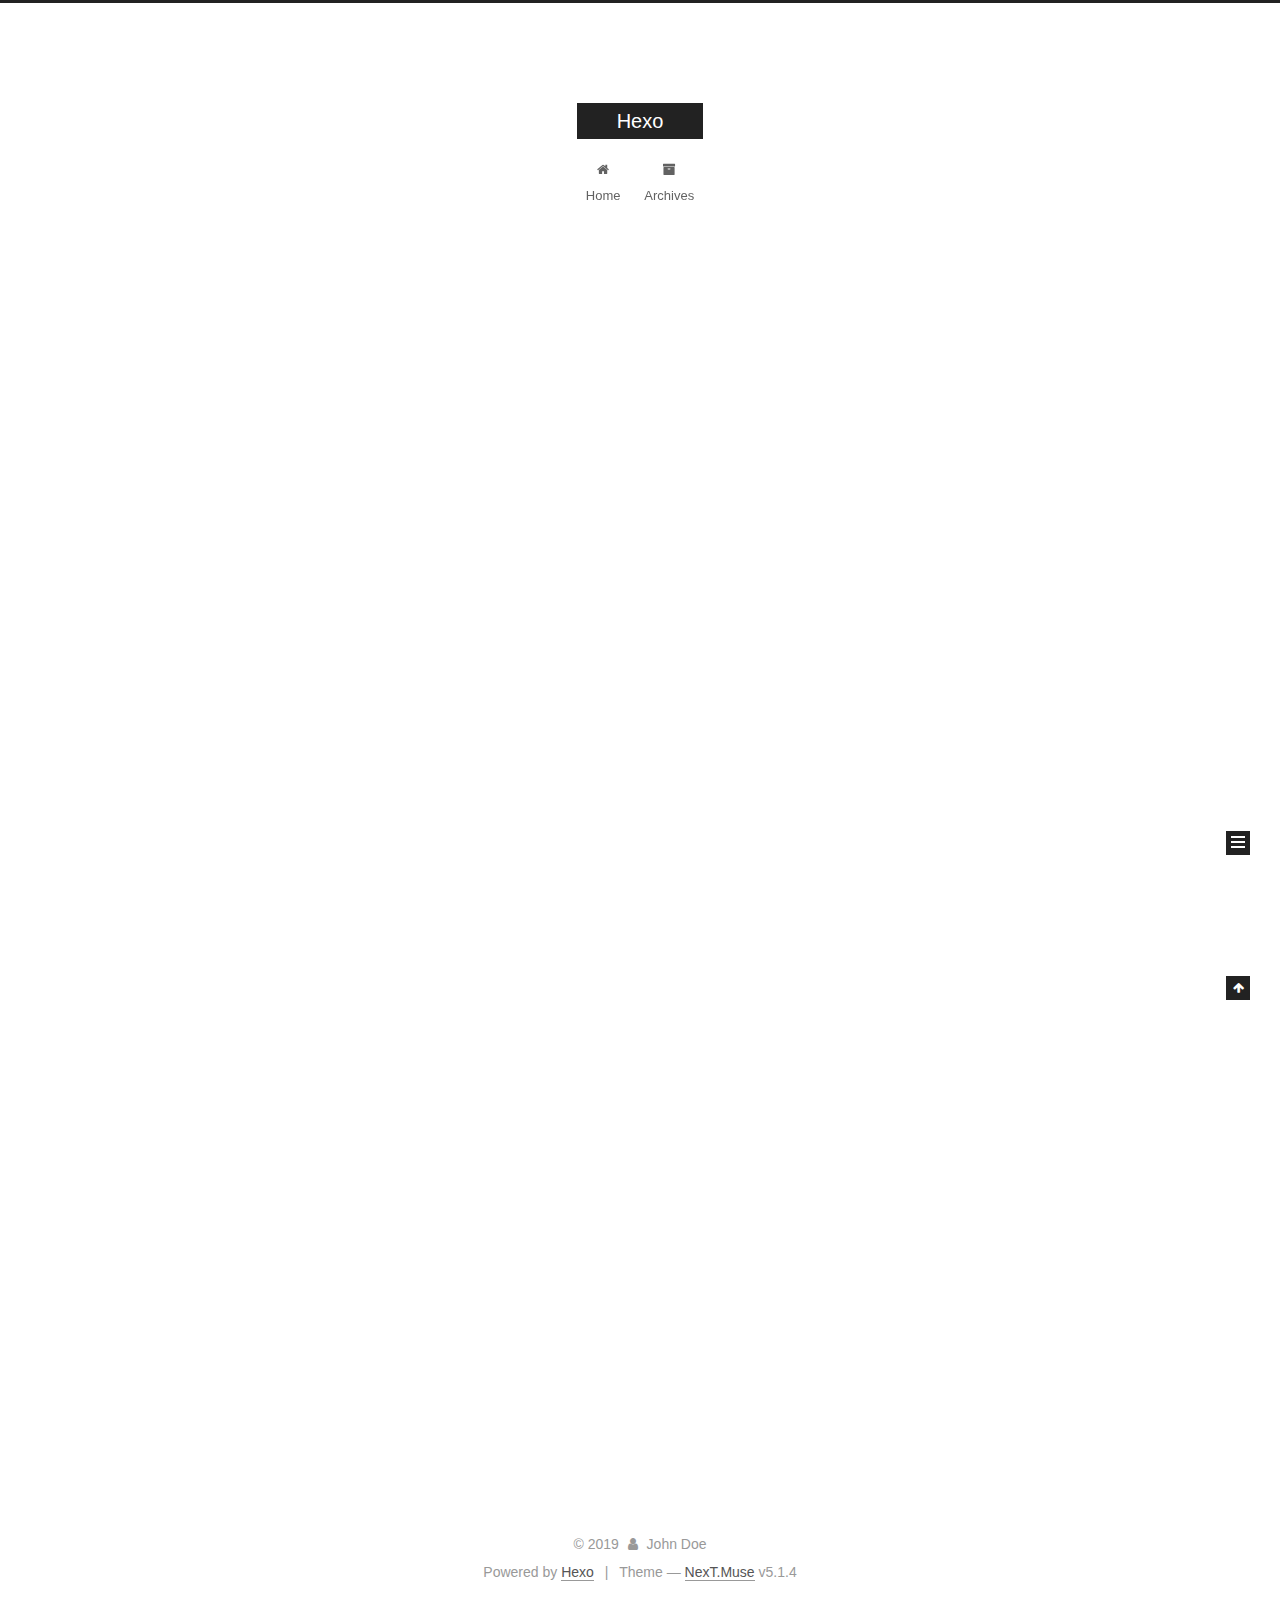
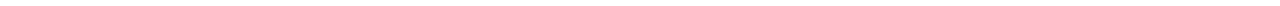
==== index.html @ ae2a124f "Site updated: 2019-09-02 22:00:34" ====
<!DOCTYPE html>



  


<html class="theme-next muse use-motion" lang="en">
<head><meta name="generator" content="Hexo 3.9.0">
  <meta charset="UTF-8">
<meta http-equiv="X-UA-Compatible" content="IE=edge">
<meta name="viewport" content="width=device-width, initial-scale=1, maximum-scale=1">
<meta name="theme-color" content="#222">









<meta http-equiv="Cache-Control" content="no-transform">
<meta http-equiv="Cache-Control" content="no-siteapp">
















  
  
  <link href="/lib/fancybox/source/jquery.fancybox.css?v=2.1.5" rel="stylesheet" type="text/css">







<link href="/lib/font-awesome/css/font-awesome.min.css?v=4.6.2" rel="stylesheet" type="text/css">

<link href="/css/main.css?v=5.1.4" rel="stylesheet" type="text/css">


  <link rel="apple-touch-icon" sizes="180x180" href="/images/apple-touch-icon-next.png?v=5.1.4">


  <link rel="icon" type="image/png" sizes="32x32" href="/images/favicon-32x32-next.png?v=5.1.4">


  <link rel="icon" type="image/png" sizes="16x16" href="/images/favicon-16x16-next.png?v=5.1.4">


  <link rel="mask-icon" href="/images/logo.svg?v=5.1.4" color="#222">





  <meta name="keywords" content="Hexo, NexT">










<meta property="og:type" content="website">
<meta property="og:title" content="Hexo">
<meta property="og:url" content="http://yoursite.com/index.html">
<meta property="og:site_name" content="Hexo">
<meta property="og:locale" content="en">
<meta name="twitter:card" content="summary">
<meta name="twitter:title" content="Hexo">



<script type="text/javascript" id="hexo.configurations">
  var NexT = window.NexT || {};
  var CONFIG = {
    root: '/',
    scheme: 'Muse',
    version: '5.1.4',
    sidebar: {"position":"left","display":"post","offset":12,"b2t":false,"scrollpercent":false,"onmobile":false},
    fancybox: true,
    tabs: true,
    motion: {"enable":true,"async":false,"transition":{"post_block":"fadeIn","post_header":"slideDownIn","post_body":"slideDownIn","coll_header":"slideLeftIn","sidebar":"slideUpIn"}},
    duoshuo: {
      userId: '0',
      author: 'Author'
    },
    algolia: {
      applicationID: '',
      apiKey: '',
      indexName: '',
      hits: {"per_page":10},
      labels: {"input_placeholder":"Search for Posts","hits_empty":"We didn't find any results for the search: ${query}","hits_stats":"${hits} results found in ${time} ms"}
    }
  };
</script>



  <link rel="canonical" href="http://yoursite.com/">





  <title>Hexo</title>
  








</head>

<body itemscope itemtype="http://schema.org/WebPage" lang="en">

  
  
    
  

  <div class="container sidebar-position-left 
  page-home">
    <div class="headband"></div>

    <header id="header" class="header" itemscope itemtype="http://schema.org/WPHeader">
      <div class="header-inner"><div class="site-brand-wrapper">
  <div class="site-meta ">
    

    <div class="custom-logo-site-title">
      <a href="/" class="brand" rel="start">
        <span class="logo-line-before"><i></i></span>
        <span class="site-title">Hexo</span>
        <span class="logo-line-after"><i></i></span>
      </a>
    </div>
      
        <p class="site-subtitle"></p>
      
  </div>

  <div class="site-nav-toggle">
    <button>
      <span class="btn-bar"></span>
      <span class="btn-bar"></span>
      <span class="btn-bar"></span>
    </button>
  </div>
</div>

<nav class="site-nav">
  

  
    <ul id="menu" class="menu">
      
        
        <li class="menu-item menu-item-home">
          <a href="/" rel="section">
            
              <i class="menu-item-icon fa fa-fw fa-home"></i> <br>
            
            Home
          </a>
        </li>
      
        
        <li class="menu-item menu-item-archives">
          <a href="/archives/" rel="section">
            
              <i class="menu-item-icon fa fa-fw fa-archive"></i> <br>
            
            Archives
          </a>
        </li>
      

      
    </ul>
  

  
</nav>



 </div>
    </header>

    <main id="main" class="main">
      <div class="main-inner">
        <div class="content-wrap">
          <div id="content" class="content">
            
  <section id="posts" class="posts-expand">
    
      

  

  
  
  

  <article class="post post-type-normal" itemscope itemtype="http://schema.org/Article">
  
  
  
  <div class="post-block">
    <link itemprop="mainEntityOfPage" href="http://yoursite.com/2019/09/02/test-my-site/">

    <span hidden itemprop="author" itemscope itemtype="http://schema.org/Person">
      <meta itemprop="name" content="John Doe">
      <meta itemprop="description" content>
      <meta itemprop="image" content="/images/avatar.gif">
    </span>

    <span hidden itemprop="publisher" itemscope itemtype="http://schema.org/Organization">
      <meta itemprop="name" content="Hexo">
    </span>

    
      <header class="post-header">

        
        
          <h1 class="post-title" itemprop="name headline">
                
                <a class="post-title-link" href="/2019/09/02/test-my-site/" itemprop="url">test_my_site</a></h1>
        

        <div class="post-meta">
          <span class="post-time">
            
              <span class="post-meta-item-icon">
                <i class="fa fa-calendar-o"></i>
              </span>
              
                <span class="post-meta-item-text">Posted on</span>
              
              <time title="Post created" itemprop="dateCreated datePublished" datetime="2019-09-02T19:17:30+08:00">
                2019-09-02
              </time>
            

            

            
          </span>

          

          
            
          

          
          

          

          

          

        </div>
      </header>
    

    
    
    
    <div class="post-body" itemprop="articleBody">

      
      

      
        
          
            
          
        
      
    </div>
    
    
    

    

    

    

    <footer class="post-footer">
      

      

      

      
      
        <div class="post-eof"></div>
      
    </footer>
  </div>
  
  
  
  </article>


    
      

  

  
  
  

  <article class="post post-type-normal" itemscope itemtype="http://schema.org/Article">
  
  
  
  <div class="post-block">
    <link itemprop="mainEntityOfPage" href="http://yoursite.com/2019/09/02/hello-world/">

    <span hidden itemprop="author" itemscope itemtype="http://schema.org/Person">
      <meta itemprop="name" content="John Doe">
      <meta itemprop="description" content>
      <meta itemprop="image" content="/images/avatar.gif">
    </span>

    <span hidden itemprop="publisher" itemscope itemtype="http://schema.org/Organization">
      <meta itemprop="name" content="Hexo">
    </span>

    
      <header class="post-header">

        
        
          <h1 class="post-title" itemprop="name headline">
                
                <a class="post-title-link" href="/2019/09/02/hello-world/" itemprop="url">Hello World</a></h1>
        

        <div class="post-meta">
          <span class="post-time">
            
              <span class="post-meta-item-icon">
                <i class="fa fa-calendar-o"></i>
              </span>
              
                <span class="post-meta-item-text">Posted on</span>
              
              <time title="Post created" itemprop="dateCreated datePublished" datetime="2019-09-02T19:13:44+08:00">
                2019-09-02
              </time>
            

            

            
          </span>

          

          
            
          

          
          

          

          

          

        </div>
      </header>
    

    
    
    
    <div class="post-body" itemprop="articleBody">

      
      

      
        
          
            <p>Welcome to <a href="https://hexo.io/" target="_blank" rel="noopener">Hexo</a>! This is your very first post. Check <a href="https://hexo.io/docs/" target="_blank" rel="noopener">documentation</a> for more info. If you get any problems when using Hexo, you can find the answer in <a href="https://hexo.io/docs/troubleshooting.html" target="_blank" rel="noopener">troubleshooting</a> or you can ask me on <a href="https://github.com/hexojs/hexo/issues" target="_blank" rel="noopener">GitHub</a>.</p>
<h2 id="Quick-Start"><a href="#Quick-Start" class="headerlink" title="Quick Start"></a>Quick Start</h2><h3 id="Create-a-new-post"><a href="#Create-a-new-post" class="headerlink" title="Create a new post"></a>Create a new post</h3><figure class="highlight bash"><table><tr><td class="gutter"><pre><span class="line">1</span><br></pre></td><td class="code"><pre><span class="line">$ hexo new <span class="string">"My New Post"</span></span><br></pre></td></tr></table></figure>

<p>More info: <a href="https://hexo.io/docs/writing.html" target="_blank" rel="noopener">Writing</a></p>
<h3 id="Run-server"><a href="#Run-server" class="headerlink" title="Run server"></a>Run server</h3><figure class="highlight bash"><table><tr><td class="gutter"><pre><span class="line">1</span><br></pre></td><td class="code"><pre><span class="line">$ hexo server</span><br></pre></td></tr></table></figure>

<p>More info: <a href="https://hexo.io/docs/server.html" target="_blank" rel="noopener">Server</a></p>
<h3 id="Generate-static-files"><a href="#Generate-static-files" class="headerlink" title="Generate static files"></a>Generate static files</h3><figure class="highlight bash"><table><tr><td class="gutter"><pre><span class="line">1</span><br></pre></td><td class="code"><pre><span class="line">$ hexo generate</span><br></pre></td></tr></table></figure>

<p>More info: <a href="https://hexo.io/docs/generating.html" target="_blank" rel="noopener">Generating</a></p>
<h3 id="Deploy-to-remote-sites"><a href="#Deploy-to-remote-sites" class="headerlink" title="Deploy to remote sites"></a>Deploy to remote sites</h3><figure class="highlight bash"><table><tr><td class="gutter"><pre><span class="line">1</span><br></pre></td><td class="code"><pre><span class="line">$ hexo deploy</span><br></pre></td></tr></table></figure>

<p>More info: <a href="https://hexo.io/docs/deployment.html" target="_blank" rel="noopener">Deployment</a></p>

          
        
      
    </div>
    
    
    

    

    

    

    <footer class="post-footer">
      

      

      

      
      
        <div class="post-eof"></div>
      
    </footer>
  </div>
  
  
  
  </article>


    
  </section>

  


          </div>
          


          

        </div>
        
          
  
  <div class="sidebar-toggle">
    <div class="sidebar-toggle-line-wrap">
      <span class="sidebar-toggle-line sidebar-toggle-line-first"></span>
      <span class="sidebar-toggle-line sidebar-toggle-line-middle"></span>
      <span class="sidebar-toggle-line sidebar-toggle-line-last"></span>
    </div>
  </div>

  <aside id="sidebar" class="sidebar">
    
    <div class="sidebar-inner">

      

      

      <section class="site-overview-wrap sidebar-panel sidebar-panel-active">
        <div class="site-overview">
          <div class="site-author motion-element" itemprop="author" itemscope itemtype="http://schema.org/Person">
            
              <p class="site-author-name" itemprop="name">John Doe</p>
              <p class="site-description motion-element" itemprop="description"></p>
          </div>

          <nav class="site-state motion-element">

            
              <div class="site-state-item site-state-posts">
              
                <a href="/archives/">
              
                  <span class="site-state-item-count">2</span>
                  <span class="site-state-item-name">posts</span>
                </a>
              </div>
            

            

            

          </nav>

          

          

          
          

          
          

          

        </div>
      </section>

      

      

    </div>
  </aside>


        
      </div>
    </main>

    <footer id="footer" class="footer">
      <div class="footer-inner">
        <div class="copyright">&copy; <span itemprop="copyrightYear">2019</span>
  <span class="with-love">
    <i class="fa fa-user"></i>
  </span>
  <span class="author" itemprop="copyrightHolder">John Doe</span>

  
</div>


  <div class="powered-by">Powered by <a class="theme-link" target="_blank" href="https://hexo.io">Hexo</a></div>



  <span class="post-meta-divider">|</span>



  <div class="theme-info">Theme &mdash; <a class="theme-link" target="_blank" href="https://github.com/iissnan/hexo-theme-next">NexT.Muse</a> v5.1.4</div>




        







        
      </div>
    </footer>

    
      <div class="back-to-top">
        <i class="fa fa-arrow-up"></i>
        
      </div>
    

    

  </div>

  

<script type="text/javascript">
  if (Object.prototype.toString.call(window.Promise) !== '[object Function]') {
    window.Promise = null;
  }
</script>









  












  
  
    <script type="text/javascript" src="/lib/jquery/index.js?v=2.1.3"></script>
  

  
  
    <script type="text/javascript" src="/lib/fastclick/lib/fastclick.min.js?v=1.0.6"></script>
  

  
  
    <script type="text/javascript" src="/lib/jquery_lazyload/jquery.lazyload.js?v=1.9.7"></script>
  

  
  
    <script type="text/javascript" src="/lib/velocity/velocity.min.js?v=1.2.1"></script>
  

  
  
    <script type="text/javascript" src="/lib/velocity/velocity.ui.min.js?v=1.2.1"></script>
  

  
  
    <script type="text/javascript" src="/lib/fancybox/source/jquery.fancybox.pack.js?v=2.1.5"></script>
  


  


  <script type="text/javascript" src="/js/src/utils.js?v=5.1.4"></script>

  <script type="text/javascript" src="/js/src/motion.js?v=5.1.4"></script>



  
  

  

  


  <script type="text/javascript" src="/js/src/bootstrap.js?v=5.1.4"></script>



  


  




	





  





  












  





  

  

  

  
  

  

  

  

</body>
</html>
---- css/main.css ----
/* normalize.css v3.0.2 | MIT License | git.io/normalize */
html {
  font-family: sans-serif; /* 1 */
  -ms-text-size-adjust: 100%; /* 2 */
  -webkit-text-size-adjust: 100%; /* 2 */
}
body {
  margin: 0;
}
article,
aside,
details,
figcaption,
figure,
footer,
header,
hgroup,
main,
menu,
nav,
section,
summary {
  display: block;
}
audio,
canvas,
progress,
video {
  display: inline-block; /* 1 */
  vertical-align: baseline; /* 2 */
}
audio:not([controls]) {
  display: none;
  height: 0;
}
[hidden],
template {
  display: none;
}
a {
  background-color: transparent;
}
a:active,
a:hover {
  outline: 0;
}
abbr[title] {
  border-bottom: 1px dotted;
}
b,
strong {
  font-weight: bold;
}
dfn {
  font-style: italic;
}
h1 {
  font-size: 2em;
  margin: 0.67em 0;
}
mark {
  background: #ff0;
  color: #000;
}
small {
  font-size: 80%;
}
sub,
sup {
  font-size: 75%;
  line-height: 0;
  position: relative;
  vertical-align: baseline;
}
sup {
  top: -0.5em;
}
sub {
  bottom: -0.25em;
}
img {
  border: 0;
}
svg:not(:root) {
  overflow: hidden;
}
figure {
  margin: 1em 40px;
}
hr {
  -moz-box-sizing: content-box;
  box-sizing: content-box;
  height: 0;
}
pre {
  overflow: auto;
}
code,
kbd,
pre,
samp {
  font-family: monospace, monospace;
  font-size: 1em;
}
button,
input,
optgroup,
select,
textarea {
  color: inherit; /* 1 */
  font: inherit; /* 2 */
  margin: 0; /* 3 */
}
button {
  overflow: visible;
}
button,
select {
  text-transform: none;
}
button,
html input[type="button"],
input[type="reset"],
input[type="submit"] {
  -webkit-appearance: button; /* 2 */
  cursor: pointer; /* 3 */
}
button[disabled],
html input[disabled] {
  cursor: default;
}
button::-moz-focus-inner,
input::-moz-focus-inner {
  border: 0;
  padding: 0;
}
input {
  line-height: normal;
}
input[type="checkbox"],
input[type="radio"] {
  box-sizing: border-box; /* 1 */
  padding: 0; /* 2 */
}
input[type="number"]::-webkit-inner-spin-button,
input[type="number"]::-webkit-outer-spin-button {
  height: auto;
}
input[type="search"] {
  -webkit-appearance: textfield; /* 1 */
  -moz-box-sizing: content-box;
  -webkit-box-sizing: content-box; /* 2 */
  box-sizing: content-box;
}
input[type="search"]::-webkit-search-cancel-button,
input[type="search"]::-webkit-search-decoration {
  -webkit-appearance: none;
}
fieldset {
  border: 1px solid #c0c0c0;
  margin: 0 2px;
  padding: 0.35em 0.625em 0.75em;
}
legend {
  border: 0; /* 1 */
  padding: 0; /* 2 */
}
textarea {
  overflow: auto;
}
optgroup {
  font-weight: bold;
}
table {
  border-collapse: collapse;
  border-spacing: 0;
}
td,
th {
  padding: 0;
}
::selection {
  background: #262a30;
  color: #fff;
}
body {
  position: relative;
  font-family: 'Lato', "PingFang SC", "Microsoft YaHei", sans-serif;
  font-size: 14px;
  line-height: 2;
  color: #555;
  background: #fff;
}
@media (max-width: 767px) {
  body {
    padding-right: 0 !important;
  }
}
@media (min-width: 768px) and (max-width: 991px) {
  body {
    padding-right: 0 !important;
  }
}
@media (min-width: 1600px) {
  body {
    font-size: 16px;
  }
}
h1,
h2,
h3,
h4,
h5,
h6 {
  margin: 0;
  padding: 0;
  font-weight: bold;
  line-height: 1.5;
  font-family: 'Lato', "PingFang SC", "Microsoft YaHei", sans-serif;
}
h2,
h3,
h4,
h5,
h6 {
  margin: 20px 0 15px;
}
h1 {
  font-size: 22px;
}
@media (max-width: 767px) {
  h1 {
    font-size: 18px;
  }
}
h2 {
  font-size: 20px;
}
@media (max-width: 767px) {
  h2 {
    font-size: 16px;
  }
}
h3 {
  font-size: 18px;
}
@media (max-width: 767px) {
  h3 {
    font-size: 14px;
  }
}
h4 {
  font-size: 16px;
}
@media (max-width: 767px) {
  h4 {
    font-size: 12px;
  }
}
h5 {
  font-size: 14px;
}
@media (max-width: 767px) {
  h5 {
    font-size: 10px;
  }
}
h6 {
  font-size: 12px;
}
@media (max-width: 767px) {
  h6 {
    font-size: 8px;
  }
}
p {
  margin: 0 0 20px 0;
}
a {
  color: #555;
  text-decoration: none;
  outline: none;
  border-bottom: 1px solid #999;
  word-wrap: break-word;
}
a:hover {
  color: #222;
  border-bottom-color: #222;
}
blockquote {
  margin: 0;
  padding: 0;
}
img {
  display: block;
  margin: auto;
  max-width: 100%;
  height: auto;
}
hr {
  margin: 40px 0;
  height: 3px;
  border: none;
  background-color: #ddd;
  background-image: repeating-linear-gradient(-45deg, #fff, #fff 4px, transparent 4px, transparent 8px);
}
blockquote {
  padding: 0 15px;
  color: #666;
  border-left: 4px solid #ddd;
}
blockquote cite::before {
  content: "-";
  padding: 0 5px;
}
dt {
  font-weight: 700;
}
dd {
  margin: 0;
  padding: 0;
}
kbd {
  border: 1px solid #ccc;
  border-radius: 0.2em;
  box-shadow: 0.1em 0.1em 0.2em rgba(0,0,0,0.1);
  background-color: #f9f9f9;
  font-family: inherit;
  background-image: -webkit-linear-gradient(top, #eee, #fff, #eee);
  padding: 0.1em 0.3em;
  white-space: nowrap;
}
.text-left {
  text-align: left;
}
.text-center {
  text-align: center;
}
.text-right {
  text-align: right;
}
.text-justify {
  text-align: justify;
}
.text-nowrap {
  white-space: nowrap;
}
.text-lowercase {
  text-transform: lowercase;
}
.text-uppercase {
  text-transform: uppercase;
}
.text-capitalize {
  text-transform: capitalize;
}
.center-block {
  display: block;
  margin-left: auto;
  margin-right: auto;
}
.clearfix:before,
.clearfix:after {
  content: " ";
  display: table;
}
.clearfix:after {
  clear: both;
}
.pullquote {
  width: 45%;
}
.pullquote.left {
  float: left;
  margin-left: 5px;
  margin-right: 10px;
}
.pullquote.right {
  float: right;
  margin-left: 10px;
  margin-right: 5px;
}
.affix.affix.affix {
  position: fixed;
}
.translation {
  margin-top: -20px;
  font-size: 14px;
  color: #999;
}
.scrollbar-measure {
  width: 100px;
  height: 100px;
  overflow: scroll;
  position: absolute;
  top: -9999px;
}
.use-motion .motion-element {
  opacity: 0;
}
table {
  margin: 20px 0;
  width: 100%;
  border-collapse: collapse;
  border-spacing: 0;
  border: 1px solid #ddd;
  font-size: 14px;
  table-layout: fixed;
  word-wrap: break-all;
}
table>tbody>tr:nth-of-type(odd) {
  background-color: #f9f9f9;
}
table>tbody>tr:hover {
  background-color: #f5f5f5;
}
caption,
th,
td {
  padding: 8px;
  text-align: left;
  vertical-align: middle;
  font-weight: normal;
}
th,
td {
  border-bottom: 3px solid #ddd;
  border-right: 1px solid #eee;
}
th {
  padding-bottom: 10px;
  font-weight: 700;
}
td {
  border-bottom-width: 1px;
}
html,
body {
  height: 100%;
}
.container {
  position: relative;
  min-height: 100%;
}
.header-inner {
  margin: 0 auto;
  padding: 100px 0 70px;
  width: 700px;
}
@media (min-width: 1600px) {
  .container .header-inner {
    width: 900px;
  }
}
.main {
  padding-bottom: 150px;
}
.main-inner {
  margin: 0 auto;
  width: 700px;
}
@media (min-width: 1600px) {
  .container .main-inner {
    width: 900px;
  }
}
.footer {
  position: absolute;
  left: 0;
  bottom: 0;
  width: 100%;
  min-height: 50px;
}
.footer-inner {
  box-sizing: border-box;
  margin: 20px auto;
  width: 700px;
}
@media (min-width: 1600px) {
  .container .footer-inner {
    width: 900px;
  }
}
pre,
.highlight {
  overflow: auto;
  margin: 20px 0;
  padding: 0;
  font-size: 13px;
  color: #4d4d4c;
  background: #f7f7f7;
  line-height: 1.6;
}
pre,
code {
  font-family: consolas, Menlo, "PingFang SC", "Microsoft YaHei", monospace;
}
code {
  padding: 2px 4px;
  word-wrap: break-word;
  color: #555;
  background: #eee;
  border-radius: 3px;
  font-size: 13px;
}
pre {
  padding: 10px;
}
pre code {
  padding: 0;
  color: #4d4d4c;
  background: none;
  text-shadow: none;
}
.highlight {
  border-radius: 1px;
}
.highlight pre {
  border: none;
  margin: 0;
  padding: 10px 0;
}
.highlight table {
  margin: 0;
  width: auto;
  border: none;
}
.highlight td {
  border: none;
  padding: 0;
}
.highlight figcaption {
  font-size: 1em;
  color: #4d4d4c;
  line-height: 1em;
  margin-bottom: 1em;
}
.highlight figcaption:before,
.highlight figcaption:after {
  content: " ";
  display: table;
}
.highlight figcaption:after {
  clear: both;
}
.highlight figcaption a {
  float: right;
  color: #4d4d4c;
}
.highlight figcaption a:hover {
  border-bottom-color: #4d4d4c;
}
.highlight .gutter pre {
  padding-left: 10px;
  padding-right: 10px;
  color: #869194;
  text-align: right;
  background-color: #eff2f3;
}
.highlight .code pre {
  width: 100%;
  padding-left: 10px;
  padding-right: 10px;
  background-color: #f7f7f7;
}
.highlight .line {
  height: 20px;
}
.gutter {
  -webkit-user-select: none;
  -moz-user-select: none;
  -ms-user-select: none;
  user-select: none;
}
.gist table {
  width: auto;
}
.gist table td {
  border: none;
}
pre .deletion {
  background: #fdd;
}
pre .addition {
  background: #dfd;
}
pre .meta {
  color: #8959a8;
}
pre .comment {
  color: #8e908c;
}
pre .variable,
pre .attribute,
pre .tag,
pre .regexp,
pre .ruby .constant,
pre .xml .tag .title,
pre .xml .pi,
pre .xml .doctype,
pre .html .doctype,
pre .css .id,
pre .css .class,
pre .css .pseudo {
  color: #c82829;
}
pre .number,
pre .preprocessor,
pre .built_in,
pre .literal,
pre .params,
pre .constant,
pre .command {
  color: #f5871f;
}
pre .ruby .class .title,
pre .css .rules .attribute,
pre .string,
pre .value,
pre .inheritance,
pre .header,
pre .ruby .symbol,
pre .xml .cdata,
pre .special,
pre .number,
pre .formula {
  color: #718c00;
}
pre .title,
pre .css .hexcolor {
  color: #3e999f;
}
pre .function,
pre .python .decorator,
pre .python .title,
pre .ruby .function .title,
pre .ruby .title .keyword,
pre .perl .sub,
pre .javascript .title,
pre .coffeescript .title {
  color: #4271ae;
}
pre .keyword,
pre .javascript .function {
  color: #8959a8;
}
.full-image.full-image.full-image.full-image {
  border: none;
  max-width: 100%;
  width: auto;
  margin: 20px auto 25px;
}
@media (min-width: 992px) {
  .full-image.full-image.full-image.full-image {
    max-width: none;
    width: 110%;
    margin: 25px -5%;
  }
}
.blockquote-center,
.page-home .post-type-quote blockquote,
.page-post-detail .post-type-quote blockquote {
  position: relative;
  margin: 40px 0;
  padding: 0;
  border-left: none;
  text-align: center;
}
.blockquote-center::before,
.page-home .post-type-quote blockquote::before,
.page-post-detail .post-type-quote blockquote::before,
.blockquote-center::after,
.page-home .post-type-quote blockquote::after,
.page-post-detail .post-type-quote blockquote::after {
  position: absolute;
  content: ' ';
  display: block;
  width: 100%;
  height: 24px;
  opacity: 0.2;
  background-repeat: no-repeat;
  background-position: 0 -6px;
  background-size: 22px 22px;
}
.blockquote-center::before,
.page-home .post-type-quote blockquote::before,
.page-post-detail .post-type-quote blockquote::before {
  top: -20px;
  background-image: url("../images/quote-l.svg");
  border-top: 1px solid #ccc;
}
.blockquote-center::after,
.page-home .post-type-quote blockquote::after,
.page-post-detail .post-type-quote blockquote::after {
  bottom: -20px;
  background-image: url("../images/quote-r.svg");
  border-bottom: 1px solid #ccc;
  background-position: 100% 8px;
}
.blockquote-center p,
.page-home .post-type-quote blockquote p,
.page-post-detail .post-type-quote blockquote p,
.blockquote-center div,
.page-home .post-type-quote blockquote div,
.page-post-detail .post-type-quote blockquote div {
  text-align: center;
}
.post .post-body .group-picture img {
  box-sizing: border-box;
  padding: 0 3px;
  border: none;
}
.post .group-picture-row {
  overflow: hidden;
  margin-top: 6px;
}
.post .group-picture-row:first-child {
  margin-top: 0;
}
.post .group-picture-column {
  float: left;
}
.page-post-detail .post-body .group-picture-column {
  float: none;
  margin-top: 10px;
  width: auto !important;
}
.page-post-detail .post-body .group-picture-column img {
  margin: 0 auto;
}
.page-archive .group-picture-container {
  overflow: hidden;
}
.page-archive .group-picture-row {
  float: left;
}
.page-archive .group-picture-row:first-child {
  margin-top: 6px;
}
.page-archive .group-picture-column {
  max-width: 150px;
  max-height: 150px;
}
.post-body .note {
  position: relative;
  padding: 15px;
  margin-bottom: 20px;
  border: 1px solid #eee;
  border-left-width: 5px;
  border-radius: 3px;
}
.post-body .note h2,
.post-body .note h3,
.post-body .note h4,
.post-body .note h5,
.post-body .note h6 {
  margin-top: 0;
  margin-bottom: 0;
  border-bottom: initial;
  padding-top: 0 !important;
}
.post-body .note p:first-child,
.post-body .note ul:first-child,
.post-body .note ol:first-child,
.post-body .note table:first-child,
.post-body .note pre:first-child,
.post-body .note blockquote:first-child {
  margin-top: 0;
}
.post-body .note p:last-child,
.post-body .note ul:last-child,
.post-body .note ol:last-child,
.post-body .note table:last-child,
.post-body .note pre:last-child,
.post-body .note blockquote:last-child {
  margin-bottom: 0;
}
.post-body .note.default {
  border-left-color: #777;
}
.post-body .note.default h2,
.post-body .note.default h3,
.post-body .note.default h4,
.post-body .note.default h5,
.post-body .note.default h6 {
  color: #777;
}
.post-body .note.primary {
  border-left-color: #6f42c1;
}
.post-body .note.primary h2,
.post-body .note.primary h3,
.post-body .note.primary h4,
.post-body .note.primary h5,
.post-body .note.primary h6 {
  color: #6f42c1;
}
.post-body .note.info {
  border-left-color: #428bca;
}
.post-body .note.info h2,
.post-body .note.info h3,
.post-body .note.info h4,
.post-body .note.info h5,
.post-body .note.info h6 {
  color: #428bca;
}
.post-body .note.success {
  border-left-color: #5cb85c;
}
.post-body .note.success h2,
.post-body .note.success h3,
.post-body .note.success h4,
.post-body .note.success h5,
.post-body .note.success h6 {
  color: #5cb85c;
}
.post-body .note.warning {
  border-left-color: #f0ad4e;
}
.post-body .note.warning h2,
.post-body .note.warning h3,
.post-body .note.warning h4,
.post-body .note.warning h5,
.post-body .note.warning h6 {
  color: #f0ad4e;
}
.post-body .note.danger {
  border-left-color: #d9534f;
}
.post-body .note.danger h2,
.post-body .note.danger h3,
.post-body .note.danger h4,
.post-body .note.danger h5,
.post-body .note.danger h6 {
  color: #d9534f;
}
.post-body .label {
  display: inline;
  padding: 0 2px;
  white-space: nowrap;
}
.post-body .label.default {
  background-color: #f0f0f0;
}
.post-body .label.primary {
  background-color: #efe6f7;
}
.post-body .label.info {
  background-color: #e5f2f8;
}
.post-body .label.success {
  background-color: #e7f4e9;
}
.post-body .label.warning {
  background-color: #fcf6e1;
}
.post-body .label.danger {
  background-color: #fae8eb;
}
.post-body .tabs {
  position: relative;
  display: block;
  margin-bottom: 20px;
  padding-top: 10px;
}
.post-body .tabs ul.nav-tabs {
  margin: 0;
  padding: 0;
  display: flex;
  margin-bottom: -1px;
}
@media (max-width: 413px) {
  .post-body .tabs ul.nav-tabs {
    display: block;
    margin-bottom: 5px;
  }
}
.post-body .tabs ul.nav-tabs li.tab {
  list-style-type: none !important;
  margin: 0 0.25em 0 0;
  border-top: 3px solid transparent;
  border-left: 1px solid transparent;
  border-right: 1px solid transparent;
}
@media (max-width: 413px) {
  .post-body .tabs ul.nav-tabs li.tab {
    margin: initial;
    border-top: 1px solid transparent;
    border-left: 3px solid transparent;
    border-right: 1px solid transparent;
    border-bottom: 1px solid transparent;
  }
}
.post-body .tabs ul.nav-tabs li.tab a {
  outline: 0;
  border-bottom: initial;
  display: block;
  line-height: 1.8em;
  padding: 0.25em 0.75em;
  transition-duration: 0.2s;
  transition-timing-function: ease-out;
  transition-delay: 0s;
}
.post-body .tabs ul.nav-tabs li.tab a i {
  width: 1.285714285714286em;
}
.post-body .tabs ul.nav-tabs li.tab.active {
  border-top: 3px solid #fc6423;
  border-left: 1px solid #ddd;
  border-right: 1px solid #ddd;
  background-color: #fff;
}
@media (max-width: 413px) {
  .post-body .tabs ul.nav-tabs li.tab.active {
    border-top: 1px solid #ddd;
    border-left: 3px solid #fc6423;
    border-right: 1px solid #ddd;
    border-bottom: 1px solid #ddd;
  }
}
.post-body .tabs ul.nav-tabs li.tab.active a {
  cursor: default;
  color: #555;
}
.post-body .tabs .tab-content {
  background-color: #fff;
}
.post-body .tabs .tab-content .tab-pane {
  border: 1px solid #ddd;
  padding: 20px 20px 0 20px;
}
.post-body .tabs .tab-content .tab-pane:not(.active) {
  display: none !important;
}
.post-body .tabs .tab-content .tab-pane.active {
  display: block !important;
}
.btn {
  display: inline-block;
  padding: 0 20px;
  font-size: 14px;
  color: #fff;
  background: #222;
  border: 2px solid #222;
  text-decoration: none;
  border-radius: 0;
  transition-property: background-color;
  transition-duration: 0.2s;
  transition-timing-function: ease-in-out;
  transition-delay: 0s;
  line-height: 2;
}
.btn:hover {
  border-color: #222;
  color: #222;
  background: #fff;
}
.btn +.btn {
  margin: 0 0 8px 8px;
}
.btn .fa-fw {
  width: 1.285714285714286em;
  text-align: left;
}
.btn-bar {
  display: block;
  width: 22px;
  height: 2px;
  background: #555;
  border-radius: 1px;
}
.btn-bar+.btn-bar {
  margin-top: 4px;
}
.pagination {
  margin: 120px 0 40px;
  text-align: center;
  border-top: 1px solid #eee;
}
.page-number-basic,
.pagination .prev,
.pagination .next,
.pagination .page-number,
.pagination .space {
  display: inline-block;
  position: relative;
  top: -1px;
  margin: 0 10px;
  padding: 0 11px;
}
@media (max-width: 767px) {
  .page-number-basic,
  .pagination .prev,
  .pagination .next,
  .pagination .page-number,
  .pagination .space {
    margin: 0 5px;
  }
}
.pagination .prev,
.pagination .next,
.pagination .page-number {
  border-bottom: 0;
  border-top: 1px solid #eee;
  transition-property: border-color;
  transition-duration: 0.2s;
  transition-timing-function: ease-in-out;
  transition-delay: 0s;
}
.pagination .prev:hover,
.pagination .next:hover,
.pagination .page-number:hover {
  border-top-color: #222;
}
.pagination .space {
  padding: 0;
  margin: 0;
}
.pagination .prev {
  margin-left: 0;
}
.pagination .next {
  margin-right: 0;
}
.pagination .page-number.current {
  color: #fff;
  background: #ccc;
  border-top-color: #ccc;
}
@media (max-width: 767px) {
  .pagination {
    border-top: none;
  }
  .pagination .prev,
  .pagination .next,
  .pagination .page-number {
    margin-bottom: 10px;
    border-top: 0;
    border-bottom: 1px solid #eee;
    padding: 0 10px;
  }
  .pagination .prev:hover,
  .pagination .next:hover,
  .pagination .page-number:hover {
    border-bottom-color: #222;
  }
}
.comments {
  margin: 60px 20px 0;
}
.tag-cloud {
  text-align: center;
}
.tag-cloud a {
  display: inline-block;
  margin: 10px;
}
.back-to-top {
  box-sizing: border-box;
  position: fixed;
  bottom: -100px;
  right: 30px;
  z-index: 1050;
  padding: 0 6px;
  width: 24px;
  background: #222;
  font-size: 12px;
  opacity: 1;
  color: #fff;
  cursor: pointer;
  text-align: center;
  -webkit-transform: translateZ(0);
  transition-property: bottom;
  transition-duration: 0.2s;
  transition-timing-function: ease-in-out;
  transition-delay: 0s;
}
@media (min-width: 768px) and (max-width: 991px) {
  .back-to-top {
    display: none !important;
  }
}
@media (max-width: 767px) {
  .back-to-top {
    display: none !important;
  }
}
.back-to-top.back-to-top-on {
  bottom: 19px;
}
.header {
  background: transparent;
}
.header-inner {
  position: relative;
}
.headband {
  height: 3px;
  background: #222;
}
.site-meta {
  margin: 0;
  text-align: center;
}
@media (max-width: 767px) {
  .site-meta {
    text-align: center;
  }
}
.brand {
  position: relative;
  display: inline-block;
  padding: 0 40px;
  color: #fff;
  background: #222;
  border-bottom: none;
}
.brand:hover {
  color: #fff;
}
.logo {
  display: inline-block;
  margin-right: 5px;
  line-height: 36px;
  vertical-align: top;
}
.site-title {
  display: inline-block;
  vertical-align: top;
  line-height: 36px;
  font-size: 20px;
  font-weight: normal;
  font-family: 'Lato', "PingFang SC", "Microsoft YaHei", sans-serif;
}
.site-subtitle {
  margin-top: 10px;
  font-size: 13px;
  color: #999;
}
.use-motion .brand {
  opacity: 0;
}
.use-motion .logo,
.use-motion .site-title,
.use-motion .site-subtitle {
  opacity: 0;
  position: relative;
  top: -10px;
}
.site-nav-toggle {
  display: none;
  position: absolute;
  top: 10px;
  left: 10px;
}
@media (max-width: 767px) {
  .site-nav-toggle {
    display: block;
  }
}
.site-nav-toggle button {
  margin-top: 2px;
  padding: 9px 10px;
  background: transparent;
  border: none;
}
@media (max-width: 767px) {
  .site-nav {
    display: none;
    margin: 0 -10px;
    padding: 0 10px;
    clear: both;
    border-top: 1px solid #ddd;
  }
}
@media (min-width: 768px) and (max-width: 991px) {
  .site-nav {
    display: block !important;
  }
}
@media (min-width: 992px) {
  .site-nav {
    display: block !important;
  }
}
.menu {
  margin-top: 20px;
  padding-left: 0;
  text-align: center;
}
.menu .menu-item {
  display: inline-block;
  margin: 0 10px;
  list-style: none;
}
@media screen and (max-width: 767px) {
  .menu .menu-item {
    margin-top: 10px;
  }
}
.menu .menu-item a {
  display: block;
  font-size: 13px;
  line-height: inherit;
  border-bottom: 1px solid transparent;
  transition-property: border-color;
  transition-duration: 0.2s;
  transition-timing-function: ease-in-out;
  transition-delay: 0s;
}
.menu .menu-item a:hover {
  border-bottom-color: #222;
}
.menu .menu-item .fa {
  margin-right: 5px;
}
.use-motion .menu-item {
  opacity: 0;
}
.post-body {
  font-family: 'Lato', "PingFang SC", "Microsoft YaHei", sans-serif;
}
@media (max-width: 767px) {
  .post-body {
    word-break: break-word;
  }
}
.post-body .fancybox img {
  display: block !important;
  margin: 0 auto;
  cursor: pointer;
  cursor: zoom-in;
  cursor: -webkit-zoom-in;
}
.post-body .image-caption,
.post-body .figure .caption {
  margin: -20px auto 15px;
  text-align: center;
  font-size: 14px;
  color: #999;
  font-weight: bold;
  line-height: 1;
}
.post-sticky-flag {
  display: inline-block;
  font-size: 16px;
  -ms-transform: rotate(30deg);
  -webkit-transform: rotate(30deg);
  -moz-transform: rotate(30deg);
  -ms-transform: rotate(30deg);
  -o-transform: rotate(30deg);
  transform: rotate(30deg);
}
.use-motion .post-block,
.use-motion .pagination,
.use-motion .comments {
  opacity: 0;
}
.use-motion .post-header {
  opacity: 0;
}
.use-motion .post-body {
  opacity: 0;
}
.use-motion .collection-title {
  opacity: 0;
}
.posts-expand {
  padding-top: 40px;
}
@media (max-width: 767px) {
  .posts-expand {
    margin: 0 20px;
  }
  .post-body pre .gutter pre {
    padding-right: 10px;
  }
  .post-body .highlight {
    margin-left: 0px;
    margin-right: 0px;
    padding: 0;
  }
  .post-body .highlight .gutter pre {
    padding-right: 10px;
  }
}
@media (min-width: 992px) {
  .posts-expand .post-body {
    text-align: justify;
  }
}
.posts-expand .post-body h2,
.posts-expand .post-body h3,
.posts-expand .post-body h4,
.posts-expand .post-body h5,
.posts-expand .post-body h6 {
  padding-top: 10px;
}
.posts-expand .post-body h2 .header-anchor,
.posts-expand .post-body h3 .header-anchor,
.posts-expand .post-body h4 .header-anchor,
.posts-expand .post-body h5 .header-anchor,
.posts-expand .post-body h6 .header-anchor {
  float: right;
  margin-left: 10px;
  color: #ccc;
  border-bottom-style: none;
  visibility: hidden;
}
.posts-expand .post-body h2 .header-anchor:hover,
.posts-expand .post-body h3 .header-anchor:hover,
.posts-expand .post-body h4 .header-anchor:hover,
.posts-expand .post-body h5 .header-anchor:hover,
.posts-expand .post-body h6 .header-anchor:hover {
  color: inherit;
}
.posts-expand .post-body h2:hover .header-anchor,
.posts-expand .post-body h3:hover .header-anchor,
.posts-expand .post-body h4:hover .header-anchor,
.posts-expand .post-body h5:hover .header-anchor,
.posts-expand .post-body h6:hover .header-anchor {
  visibility: visible;
}
.posts-expand .post-body ul li {
  list-style: circle;
}
.posts-expand .post-body img {
  box-sizing: border-box;
  margin: auto;
  padding: 3px;
  border: 1px solid #ddd;
}
.posts-expand .post-body .fancybox img {
  margin: 0 auto 25px;
}
@media (max-width: 767px) {
  .posts-collapse {
    margin: 0 20px;
  }
  .posts-collapse .post-title,
  .posts-collapse .post-meta {
    display: block;
    width: auto;
    text-align: left;
  }
}
.posts-collapse {
  position: relative;
  z-index: 1010;
  margin-left: 55px;
}
.posts-collapse::after {
  content: " ";
  position: absolute;
  top: 20px;
  left: 0;
  margin-left: -2px;
  width: 4px;
  height: 100%;
  background: #f5f5f5;
  z-index: -1;
}
@media (max-width: 767px) {
  .posts-collapse {
    margin: 0 20px;
  }
}
.posts-collapse .collection-title {
  position: relative;
  margin: 60px 0;
}
.posts-collapse .collection-title h1,
.posts-collapse .collection-title h2 {
  margin-left: 20px;
}
.posts-collapse .collection-title small {
  color: #bbb;
  margin-left: 5px;
}
.posts-collapse .collection-title::before {
  content: " ";
  position: absolute;
  left: 0;
  top: 50%;
  margin-left: -4px;
  margin-top: -4px;
  width: 8px;
  height: 8px;
  background: #bbb;
  border-radius: 50%;
}
.posts-collapse .post {
  margin: 30px 0;
}
.posts-collapse .post-header {
  position: relative;
  transition-duration: 0.2s;
  transition-timing-function: ease-in-out;
  transition-delay: 0s;
  transition-property: border;
  border-bottom: 1px dashed #ccc;
}
.posts-collapse .post-header::before {
  content: " ";
  position: absolute;
  left: 0;
  top: 12px;
  width: 6px;
  height: 6px;
  margin-left: -4px;
  background: #bbb;
  border-radius: 50%;
  border: 1px solid #fff;
  transition-duration: 0.2s;
  transition-timing-function: ease-in-out;
  transition-delay: 0s;
  transition-property: background;
}
.posts-collapse .post-header:hover {
  border-bottom-color: #666;
}
.posts-collapse .post-header:hover::before {
  background: #222;
}
.posts-collapse .post-meta {
  position: absolute;
  font-size: 12px;
  left: 20px;
  top: 5px;
}
.posts-collapse .post-comments-count {
  display: none;
}
.posts-collapse .post-title {
  margin-left: 60px;
  font-size: 16px;
  font-weight: normal;
  line-height: inherit;
}
.posts-collapse .post-title::after {
  margin-left: 3px;
  opacity: 0.6;
}
.posts-collapse .post-title a {
  color: #666;
  border-bottom: none;
}
.page-home .post-type-quote .post-header,
.page-post-detail .post-type-quote .post-header,
.page-home .post-type-quote .post-tags,
.page-post-detail .post-type-quote .post-tags {
  display: none;
}
.posts-expand .post-title {
  text-align: center;
  word-break: break-word;
  font-weight: 400;
}
.posts-expand .post-title-link {
  display: inline-block;
  position: relative;
  color: #555;
  border-bottom: none;
  line-height: 1.2;
  vertical-align: top;
}
.posts-expand .post-title-link::before {
  content: "";
  position: absolute;
  width: 100%;
  height: 2px;
  bottom: 0;
  left: 0;
  background-color: #000;
  visibility: hidden;
  -webkit-transform: scaleX(0);
  -moz-transform: scaleX(0);
  -ms-transform: scaleX(0);
  -o-transform: scaleX(0);
  transform: scaleX(0);
  transition-duration: 0.2s;
  transition-timing-function: ease-in-out;
  transition-delay: 0s;
}
.posts-expand .post-title-link:hover::before {
  visibility: visible;
  -webkit-transform: scaleX(1);
  -moz-transform: scaleX(1);
  -ms-transform: scaleX(1);
  -o-transform: scaleX(1);
  transform: scaleX(1);
}
.posts-expand .post-title-link .fa {
  font-size: 16px;
}
.posts-expand .post-meta {
  margin: 3px 0 60px 0;
  color: #999;
  font-family: 'Lato', "PingFang SC", "Microsoft YaHei", sans-serif;
  font-size: 12px;
  text-align: center;
}
.posts-expand .post-meta .post-category-list {
  display: inline-block;
  margin: 0;
  padding: 3px;
}
.posts-expand .post-meta .post-category-list-link {
  color: #999;
}
.posts-expand .post-meta .post-description {
  font-size: 14px;
  margin-top: 2px;
}
.post-meta-divider {
  margin: 0 0.5em;
}
.post-meta-item-icon {
  margin-right: 3px;
}
@media (min-width: 768px) and (max-width: 991px) {
  .post-meta-item-icon {
    display: inline-block;
  }
}
@media (max-width: 767px) {
  .post-meta-item-icon {
    display: inline-block;
  }
}
@media (min-width: 768px) and (max-width: 991px) {
  .post-meta-item-text {
    display: none;
  }
}
@media (max-width: 767px) {
  .post-meta-item-text {
    display: none;
  }
}
@media (max-width: 767px) {
  .posts-expand .post-comments-count {
    display: none;
  }
}
.post-button {
  margin-top: 40px;
}
.posts-expand .post-tags {
  margin-top: 40px;
  text-align: center;
}
.posts-expand .post-tags a {
  display: inline-block;
  margin-right: 10px;
  font-size: 13px;
}
.post-nav {
  display: table;
  margin-top: 15px;
  width: 100%;
  border-top: 1px solid #eee;
}
.post-nav-divider {
  display: table-cell;
  width: 10%;
}
.post-nav-item {
  display: table-cell;
  padding: 10px 0 0 0;
  width: 45%;
  vertical-align: top;
}
.post-nav-item a {
  position: relative;
  display: block;
  line-height: 25px;
  font-size: 14px;
  color: #555;
  border-bottom: none;
}
.post-nav-item a:hover {
  color: #222;
  border-bottom: none;
}
.post-nav-item a:active {
  top: 2px;
}
.post-nav-item .fa {
  position: absolute;
  top: 8px;
  left: 0;
  font-size: 12px;
}
.post-nav-next a {
  padding-left: 15px;
}
.post-nav-prev {
  text-align: right;
}
.post-nav-prev a {
  padding-right: 15px;
}
.post-nav-prev .fa {
  right: 0;
  left: auto;
}
.posts-expand .post-eof {
  display: block;
  margin: 80px auto 60px;
  width: 8%;
  height: 1px;
  background: #ccc;
  text-align: center;
}
.post:last-child .post-eof.post-eof.post-eof {
  display: none;
}
.post-gallery {
  display: table;
  table-layout: fixed;
  width: 100%;
  border-collapse: separate;
}
.post-gallery-row {
  display: table-row;
}
.post-gallery .post-gallery-img {
  display: table-cell;
  text-align: center;
  vertical-align: middle;
  border: none;
}
.post-gallery .post-gallery-img img {
  max-width: 100%;
  max-height: 100%;
  border: none;
}
.fancybox-close,
.fancybox-close:hover {
  border: none;
}
.rtl.post-body p,
.rtl.post-body a,
.rtl.post-body h1,
.rtl.post-body h2,
.rtl.post-body h3,
.rtl.post-body h4,
.rtl.post-body h5,
.rtl.post-body h6,
.rtl.post-body li,
.rtl.post-body ul,
.rtl.post-body ol {
  direction: rtl;
  font-family: UKIJ Ekran;
}
.rtl.post-title {
  font-family: UKIJ Ekran;
}
.sidebar {
  position: fixed;
  right: 0;
  top: 0;
  bottom: 0;
  width: 0;
  z-index: 1040;
  box-shadow: inset 0 2px 6px #000;
  background: #222;
  -webkit-transform: translateZ(0);
}
.sidebar a {
  color: #999;
  border-bottom-color: #555;
}
.sidebar a:hover {
  color: #eee;
}
@media (min-width: 768px) and (max-width: 991px) {
  .sidebar {
    display: none !important;
  }
}
@media (max-width: 767px) {
  .sidebar {
    display: none !important;
  }
}
.sidebar-inner {
  position: relative;
  padding: 20px 10px;
  color: #999;
  text-align: center;
}
.site-overview-wrap {
  overflow: hidden;
}
.site-overview {
  overflow-y: auto;
  overflow-x: hidden;
}
.sidebar-toggle {
  position: fixed;
  right: 30px;
  bottom: 45px;
  width: 14px;
  height: 14px;
  padding: 5px;
  background: #222;
  line-height: 0;
  z-index: 1050;
  cursor: pointer;
  -webkit-transform: translateZ(0);
}
@media (min-width: 768px) and (max-width: 991px) {
  .sidebar-toggle {
    display: none !important;
  }
}
@media (max-width: 767px) {
  .sidebar-toggle {
    display: none !important;
  }
}
.sidebar-toggle-line {
  position: relative;
  display: inline-block;
  vertical-align: top;
  height: 2px;
  width: 100%;
  background: #fff;
  margin-top: 3px;
}
.sidebar-toggle-line:first-child {
  margin-top: 0;
}
.site-author-image {
  display: block;
  margin: 0 auto;
  padding: 2px;
  max-width: 96px;
  height: auto;
  border: 2px solid #333;
}
.site-author-name {
  margin: 5px 0 0;
  text-align: center;
  color: #f5f5f5;
  font-weight: normal;
}
.site-description {
  margin-top: 5px;
  text-align: center;
  font-size: 14px;
  color: #999;
}
.site-state {
  overflow: hidden;
  line-height: 1.4;
  white-space: nowrap;
  text-align: center;
}
.site-state-item {
  display: inline-block;
  padding: 0 15px;
  border-left: 1px solid #333;
}
.site-state-item:first-child {
  border-left: none;
}
.site-state-item a {
  border-bottom: none;
}
.site-state-item-count {
  display: block;
  text-align: center;
  color: inherit;
  font-weight: 600;
  font-size: 18px;
}
.site-state-item-name {
  font-size: 13px;
  color: inherit;
}
.feed-link {
  margin-top: 20px;
}
.feed-link a {
  display: inline-block;
  padding: 0 15px;
  color: #fc6423;
  border: 1px solid #fc6423;
  border-radius: 4px;
}
.feed-link a i {
  color: #fc6423;
  font-size: 14px;
}
.feed-link a:hover {
  color: #fff;
  background: #fc6423;
}
.feed-link a:hover i {
  color: #fff;
}
.links-of-author {
  margin-top: 20px;
}
.links-of-author a {
  display: inline-block;
  vertical-align: middle;
  margin-right: 10px;
  margin-bottom: 10px;
  border-bottom-color: #555;
  font-size: 13px;
}
.links-of-author a:before {
  display: inline-block;
  vertical-align: middle;
  margin-right: 3px;
  content: " ";
  width: 4px;
  height: 4px;
  border-radius: 50%;
  background: #e44efe;
}
.links-of-blogroll {
  font-size: 13px;
}
.links-of-blogroll-title {
  margin-top: 20px;
  font-size: 14px;
  font-weight: 600;
}
.links-of-blogroll-list {
  margin: 0;
  padding: 0;
  list-style: none;
}
.links-of-blogroll-item {
  padding: 2px 10px;
}
.links-of-blogroll-item a {
  max-width: 280px;
  box-sizing: border-box;
  display: inline-block;
  overflow: hidden;
  white-space: nowrap;
  text-overflow: ellipsis;
}
.sidebar-nav {
  margin: 0 0 20px;
  padding-left: 0;
}
.sidebar-nav li {
  display: inline-block;
  cursor: pointer;
  border-bottom: 1px solid transparent;
  font-size: 14px;
  color: #555;
}
.sidebar-nav li:hover {
  color: #f5f5f5;
}
.page-post-detail .sidebar-nav-toc {
  padding: 0 5px;
}
.page-post-detail .sidebar-nav-overview {
  margin-left: 10px;
}
.sidebar-nav .sidebar-nav-active {
  color: #87daff;
  border-bottom-color: #87daff;
}
.sidebar-nav .sidebar-nav-active:hover {
  color: #87daff;
}
.sidebar-panel {
  display: none;
}
.sidebar-panel-active {
  display: block;
}
.post-toc-empty {
  font-size: 14px;
  color: #666;
}
.post-toc-wrap {
  overflow: hidden;
}
.post-toc {
  overflow: auto;
}
.post-toc ol {
  margin: 0;
  padding: 0 2px 5px 10px;
  text-align: left;
  list-style: none;
  font-size: 14px;
}
.post-toc ol > ol {
  padding-left: 0;
}
.post-toc ol a {
  transition-duration: 0.2s;
  transition-timing-function: ease-in-out;
  transition-delay: 0s;
  transition-property: all;
  color: #999;
  border-bottom-color: #555;
}
.post-toc ol a:hover {
  color: #ccc;
  border-bottom-color: #ccc;
}
.post-toc .nav-item {
  overflow: hidden;
  text-overflow: ellipsis;
  text-align: justify;
  white-space: nowrap;
  line-height: 1.8;
}
.post-toc .nav .nav-child {
  display: none;
}
.post-toc .nav .active > .nav-child {
  display: block;
}
.post-toc .nav .active-current > .nav-child {
  display: block;
}
.post-toc .nav .active-current > .nav-child > .nav-item {
  display: block;
}
.post-toc .nav .active > a {
  color: #87daff;
  border-bottom-color: #87daff;
}
.post-toc .nav .active-current > a {
  color: #87daff;
}
.post-toc .nav .active-current > a:hover {
  color: #87daff;
}
.footer {
  font-size: 14px;
  color: #999;
}
.footer img {
  border: none;
}
.footer-inner {
  text-align: center;
}
.with-love {
  display: inline-block;
  margin: 0 5px;
}
.powered-by,
.theme-info {
  display: inline-block;
}
.cc-license {
  margin-top: 10px;
  text-align: center;
}
.cc-license .cc-opacity {
  opacity: 0.7;
  border-bottom: none;
}
.cc-license .cc-opacity:hover {
  opacity: 0.9;
}
.cc-license img {
  display: inline-block;
}
.theme-next #ds-thread #ds-reset {
  color: #555;
}
.theme-next #ds-thread #ds-reset .ds-replybox {
  margin-bottom: 30px;
}
.theme-next #ds-thread #ds-reset .ds-replybox .ds-avatar,
.theme-next #ds-reset .ds-avatar img {
  box-shadow: none;
}
.theme-next #ds-thread #ds-reset .ds-textarea-wrapper {
  border-color: #c7d4e1;
  background: none;
  border-top-right-radius: 3px;
  border-top-left-radius: 3px;
}
.theme-next #ds-thread #ds-reset .ds-textarea-wrapper textarea {
  height: 60px;
}
.theme-next #ds-reset .ds-rounded-top {
  border-radius: 0;
}
.theme-next #ds-thread #ds-reset .ds-post-toolbar {
  box-sizing: border-box;
  border: 1px solid #c7d4e1;
  background: #f6f8fa;
}
.theme-next #ds-thread #ds-reset .ds-post-options {
  height: 40px;
  border: none;
  background: none;
}
.theme-next #ds-thread #ds-reset .ds-toolbar-buttons {
  top: 11px;
}
.theme-next #ds-thread #ds-reset .ds-sync {
  top: 5px;
}
.theme-next #ds-thread #ds-reset .ds-post-button {
  top: 4px;
  right: 5px;
  width: 90px;
  height: 30px;
  border: 1px solid #c5ced7;
  border-radius: 3px;
  background-image: linear-gradient(#fbfbfc, #f5f7f9);
  color: #60676d;
}
.theme-next #ds-thread #ds-reset .ds-post-button:hover {
  background-position: 0 -30px;
  color: #60676d;
}
.theme-next #ds-thread #ds-reset .ds-comments-info {
  padding: 10px 0;
}
.theme-next #ds-thread #ds-reset .ds-sort {
  display: none;
}
.theme-next #ds-thread #ds-reset li.ds-tab a.ds-current {
  border: none;
  background: #f6f8fa;
  color: #60676d;
}
.theme-next #ds-thread #ds-reset li.ds-tab a.ds-current:hover {
  background-color: #e9f0f7;
  color: #60676d;
}
.theme-next #ds-thread #ds-reset li.ds-tab a {
  border-radius: 2px;
  padding: 5px;
}
.theme-next #ds-thread #ds-reset .ds-login-buttons p {
  color: #999;
  line-height: 36px;
}
.theme-next #ds-thread #ds-reset .ds-login-buttons .ds-service-list li {
  height: 28px;
}
.theme-next #ds-thread #ds-reset .ds-service-list a {
  background: none;
  padding: 5px;
  border: 1px solid;
  border-radius: 3px;
  text-align: center;
}
.theme-next #ds-thread #ds-reset .ds-service-list a:hover {
  color: #fff;
  background: #666;
}
.theme-next #ds-thread #ds-reset .ds-service-list .ds-weibo {
  color: #fc9b00;
  border-color: #fc9b00;
}
.theme-next #ds-thread #ds-reset .ds-service-list .ds-weibo:hover {
  background: #fc9b00;
}
.theme-next #ds-thread #ds-reset .ds-service-list .ds-qq {
  color: #60a3ec;
  border-color: #60a3ec;
}
.theme-next #ds-thread #ds-reset .ds-service-list .ds-qq:hover {
  background: #60a3ec;
}
.theme-next #ds-thread #ds-reset .ds-service-list .ds-renren {
  color: #2e7ac4;
  border-color: #2e7ac4;
}
.theme-next #ds-thread #ds-reset .ds-service-list .ds-renren:hover {
  background: #2e7ac4;
}
.theme-next #ds-thread #ds-reset .ds-service-list .ds-douban {
  color: #37994c;
  border-color: #37994c;
}
.theme-next #ds-thread #ds-reset .ds-service-list .ds-douban:hover {
  background: #37994c;
}
.theme-next #ds-thread #ds-reset .ds-service-list .ds-kaixin {
  color: #fef20d;
  border-color: #fef20d;
}
.theme-next #ds-thread #ds-reset .ds-service-list .ds-kaixin:hover {
  background: #fef20d;
}
.theme-next #ds-thread #ds-reset .ds-service-list .ds-netease {
  color: #f00;
  border-color: #f00;
}
.theme-next #ds-thread #ds-reset .ds-service-list .ds-netease:hover {
  background: #f00;
}
.theme-next #ds-thread #ds-reset .ds-service-list .ds-sohu {
  color: #ffcb05;
  border-color: #ffcb05;
}
.theme-next #ds-thread #ds-reset .ds-service-list .ds-sohu:hover {
  background: #ffcb05;
}
.theme-next #ds-thread #ds-reset .ds-service-list .ds-baidu {
  color: #2831e0;
  border-color: #2831e0;
}
.theme-next #ds-thread #ds-reset .ds-service-list .ds-baidu:hover {
  background: #2831e0;
}
.theme-next #ds-thread #ds-reset .ds-service-list .ds-google {
  color: #166bec;
  border-color: #166bec;
}
.theme-next #ds-thread #ds-reset .ds-service-list .ds-google:hover {
  background: #166bec;
}
.theme-next #ds-thread #ds-reset .ds-service-list .ds-weixin {
  color: #00ce0d;
  border-color: #00ce0d;
}
.theme-next #ds-thread #ds-reset .ds-service-list .ds-weixin:hover {
  background: #00ce0d;
}
.theme-next #ds-thread #ds-reset .ds-service-list .ds-more-services {
  border: none;
}
.theme-next #ds-thread #ds-reset .ds-service-list .ds-more-services:hover {
  background: none;
}
.theme-next #ds-reset .duoshuo-ua-admin {
  display: inline-block;
  color: #f00;
}
.theme-next #ds-reset .duoshuo-ua-platform,
.theme-next #ds-reset .duoshuo-ua-browser {
  color: #ccc;
}
.theme-next #ds-reset .duoshuo-ua-platform .fa,
.theme-next #ds-reset .duoshuo-ua-browser .fa {
  display: inline-block;
  margin-right: 3px;
}
.theme-next #ds-reset .duoshuo-ua-separator {
  display: inline-block;
  margin-left: 5px;
}
.theme-next .this_ua {
  background-color: #ccc !important;
  border-radius: 4px;
  padding: 0 5px !important;
  margin: 1px 1px !important;
  border: 1px solid #bbb !important;
  color: #fff;
  display: inline-block !important;
}
.theme-next .this_ua.admin {
  background-color: #d9534f !important;
  border-color: #d9534f !important;
}
.theme-next .this_ua.platform.iOS,
.theme-next .this_ua.platform.Mac,
.theme-next .this_ua.platform.Windows {
  background-color: #39b3d7 !important;
  border-color: #46b8da !important;
}
.theme-next .this_ua.platform.Linux {
  background-color: #3a3a3a !important;
  border-color: #1f1f1f !important;
}
.theme-next .this_ua.platform.Android {
  background-color: #00c47d !important;
  border-color: #01b171 !important;
}
.theme-next .this_ua.browser.Mobile,
.theme-next .this_ua.browser.Chrome {
  background-color: #5cb85c !important;
  border-color: #4cae4c !important;
}
.theme-next .this_ua.browser.Firefox {
  background-color: #f0ad4e !important;
  border-color: #eea236 !important;
}
.theme-next .this_ua.browser.Maxthon,
.theme-next .this_ua.browser.IE {
  background-color: #428bca !important;
  border-color: #357ebd !important;
}
.theme-next .this_ua.browser.baidu,
.theme-next .this_ua.browser.UCBrowser,
.theme-next .this_ua.browser.Opera {
  background-color: #d9534f !important;
  border-color: #d43f3a !important;
}
.theme-next .this_ua.browser.Android,
.theme-next .this_ua.browser.QQBrowser {
  background-color: #78ace9 !important;
  border-color: #4cae4c !important;
}
.post-spread {
  margin-top: 20px;
  text-align: center;
}
.jiathis_style {
  display: inline-block;
}
.jiathis_style a {
  border: none;
}
.fa {
  font-family: FontAwesome !important;
}
.post-spread {
  margin-top: 20px;
  text-align: center;
}
.bdshare-slide-button-box a {
  border: none;
}
.bdsharebuttonbox {
  display: inline-block;
}
.bdsharebuttonbox a {
  border: none;
}
.local-search-pop-overlay {
  position: fixed;
  width: 100%;
  height: 100%;
  top: 0;
  left: 0;
  z-index: 2080;
  background-color: rgba(0,0,0,0.3);
}
.local-search-popup {
  display: none;
  position: fixed;
  top: 10%;
  left: 50%;
  margin-left: -350px;
  width: 700px;
  height: 80%;
  padding: 0;
  background: #fff;
  color: #333;
  z-index: 9999;
  border-radius: 5px;
}
@media (max-width: 767px) {
  .local-search-popup {
    padding: 0;
    top: 0;
    left: 0;
    margin: 0;
    width: 100%;
    height: 100%;
    border-radius: 0;
  }
}
.local-search-popup ul.search-result-list {
  padding: 0;
  margin: 0 5px;
}
.local-search-popup p.search-result {
  border-bottom: 1px dashed #ccc;
  padding: 5px 0;
}
.local-search-popup a.search-result-title {
  font-weight: bold;
  font-size: 16px;
}
.local-search-popup .search-keyword {
  border-bottom: 1px dashed #f00;
  font-weight: bold;
  color: #f00;
}
.local-search-popup .local-search-header {
  padding: 5px;
  height: 36px;
  background: #f5f5f5;
  border-top-left-radius: 5px;
  border-top-right-radius: 5px;
}
.local-search-popup #local-search-result {
  overflow: auto;
  position: relative;
  padding: 5px 25px;
  height: calc(100% - 55px);
}
.local-search-popup .local-search-input-wrapper {
  display: inline-block;
  width: calc(100% - 90px);
  height: 36px;
  line-height: 36px;
  padding: 0 5px;
}
.local-search-popup .local-search-input-wrapper input {
  padding: 8px 0;
  height: 20px;
  display: block;
  width: 100%;
  outline: none;
  border: none;
  background: transparent;
  vertical-align: middle;
}
.local-search-popup .search-icon,
.local-search-popup .popup-btn-close {
  display: inline-block;
  font-size: 18px;
  color: #999;
  height: 36px;
  width: 18px;
  padding-left: 10px;
  padding-right: 10px;
}
.local-search-popup .search-icon {
  float: left;
}
.local-search-popup .popup-btn-close {
  border-left: 1px solid #eee;
  float: right;
  cursor: pointer;
}
.local-search-popup #no-result {
  position: absolute;
  left: 50%;
  top: 50%;
  -webkit-transform: translate(-50%, -50%);
  -webkit-transform: translate(-50%, -50%);
  -moz-transform: translate(-50%, -50%);
  -ms-transform: translate(-50%, -50%);
  -o-transform: translate(-50%, -50%);
  transform: translate(-50%, -50%);
  color: #ccc;
}
.site-uv,
.site-pv,
.page-pv {
  display: inline-block;
}
.site-uv .busuanzi-value,
.site-pv .busuanzi-value,
.page-pv .busuanzi-value {
  margin: 0 5px;
}
.site-uv {
  margin-right: 10px;
}
.site-uv::after {
  content: "|";
  padding-left: 10px;
}
.page-archive .archive-page-counter {
  position: relative;
  top: 3px;
  left: 20px;
}
@media (max-width: 767px) {
  .page-archive .archive-page-counter {
    top: 5px;
  }
}
.page-archive .posts-collapse .archive-move-on {
  position: absolute;
  top: 11px;
  left: 0;
  margin-left: -6px;
  width: 10px;
  height: 10px;
  opacity: 0.5;
  background: #555;
  border: 1px solid #fff;
  border-radius: 50%;
}
.category-all-page .category-all-title {
  text-align: center;
}
.category-all-page .category-all {
  margin-top: 20px;
}
.category-all-page .category-list {
  margin: 0;
  padding: 0;
  list-style: none;
}
.category-all-page .category-list-item {
  margin: 5px 10px;
}
.category-all-page .category-list-count {
  color: #bbb;
}
.category-all-page .category-list-count:before {
  display: inline;
  content: " (";
}
.category-all-page .category-list-count:after {
  display: inline;
  content: ") ";
}
.category-all-page .category-list-child {
  padding-left: 10px;
}
#schedule ul#event-list {
  padding-left: 30px;
}
#schedule ul#event-list hr {
  margin: 20px 0 45px 0 !important;
  background: #222;
}
#schedule ul#event-list hr:after {
  display: inline-block;
  content: 'NOW';
  background: #222;
  color: #fff;
  font-weight: bold;
  text-align: right;
  padding: 0 5px;
}
#schedule ul#event-list li.event {
  margin: 20px 0px;
  background: #f9f9f9;
  padding-left: 10px;
  min-height: 40px;
}
#schedule ul#event-list li.event h2.event-summary {
  margin: 0;
  padding-bottom: 3px;
}
#schedule ul#event-list li.event h2.event-summary:before {
  display: inline-block;
  font-family: FontAwesome;
  font-size: 8px;
  content: '\f111';
  vertical-align: middle;
  margin-right: 25px;
  color: #bbb;
}
#schedule ul#event-list li.event span.event-relative-time {
  display: inline-block;
  font-size: 12px;
  font-weight: 400;
  padding-left: 12px;
  color: #bbb;
}
#schedule ul#event-list li.event span.event-details {
  display: block;
  color: #bbb;
  margin-left: 56px;
  padding-top: 3px;
  padding-bottom: 6px;
  text-indent: -24px;
  line-height: 18px;
}
#schedule ul#event-list li.event span.event-details:before {
  text-indent: 0;
  display: inline-block;
  width: 14px;
  font-family: FontAwesome;
  text-align: center;
  margin-right: 9px;
  color: #bbb;
}
#schedule ul#event-list li.event span.event-details.event-location:before {
  content: '\f041';
}
#schedule ul#event-list li.event span.event-details.event-duration:before {
  content: '\f017';
}
#schedule ul#event-list li.event-past {
  background: #fcfcfc;
}
#schedule ul#event-list li.event-past > * {
  opacity: 0.6;
}
#schedule ul#event-list li.event-past h2.event-summary {
  color: #bbb;
}
#schedule ul#event-list li.event-past h2.event-summary:before {
  color: #dfdfdf;
}
#schedule ul#event-list li.event-now {
  background: #222;
  color: #fff;
  padding: 15px 0 15px 10px;
}
#schedule ul#event-list li.event-now h2.event-summary:before {
  -webkit-transform: scale(1.2);
  -moz-transform: scale(1.2);
  -ms-transform: scale(1.2);
  -o-transform: scale(1.2);
  transform: scale(1.2);
  color: #fff;
  animation: dot-flash 1s alternate infinite ease-in-out;
}
#schedule ul#event-list li.event-now * {
  color: #fff !important;
}
@-moz-keyframes dot-flash {
  from {
    opacity: 1;
    -webkit-transform: scale(1.1);
    -moz-transform: scale(1.1);
    -ms-transform: scale(1.1);
    -o-transform: scale(1.1);
    transform: scale(1.1);
  }
  to {
    opacity: 0;
    -webkit-transform: scale(1);
    -moz-transform: scale(1);
    -ms-transform: scale(1);
    -o-transform: scale(1);
    transform: scale(1);
  }
}
@-webkit-keyframes dot-flash {
  from {
    opacity: 1;
    -webkit-transform: scale(1.1);
    -moz-transform: scale(1.1);
    -ms-transform: scale(1.1);
    -o-transform: scale(1.1);
    transform: scale(1.1);
  }
  to {
    opacity: 0;
    -webkit-transform: scale(1);
    -moz-transform: scale(1);
    -ms-transform: scale(1);
    -o-transform: scale(1);
    transform: scale(1);
  }
}
@-o-keyframes dot-flash {
  from {
    opacity: 1;
    -webkit-transform: scale(1.1);
    -moz-transform: scale(1.1);
    -ms-transform: scale(1.1);
    -o-transform: scale(1.1);
    transform: scale(1.1);
  }
  to {
    opacity: 0;
    -webkit-transform: scale(1);
    -moz-transform: scale(1);
    -ms-transform: scale(1);
    -o-transform: scale(1);
    transform: scale(1);
  }
}
@keyframes dot-flash {
  from {
    opacity: 1;
    -webkit-transform: scale(1.1);
    -moz-transform: scale(1.1);
    -ms-transform: scale(1.1);
    -o-transform: scale(1.1);
    transform: scale(1.1);
  }
  to {
    opacity: 0;
    -webkit-transform: scale(1);
    -moz-transform: scale(1);
    -ms-transform: scale(1);
    -o-transform: scale(1);
    transform: scale(1);
  }
}
.page-post-detail .sidebar-toggle-line {
  background: #87daff;
}
.page-post-detail .comments {
  overflow: hidden;
}
@media (max-width: 767px) {
  .header-inner,
  .container .main-inner,
  .footer-inner {
    width: auto;
  }
}
embed {
  display: block;
  margin: 0px auto 25px auto;
}
.custom-logo .site-meta-headline {
  text-align: center;
}
.custom-logo .brand {
  background: none;
}
.custom-logo .site-title {
  margin: 10px auto 0;
  font-size: 24px;
  color: #222;
}
.custom-logo .site-title a {
  border: none;
}
.custom-logo-image {
  margin: 0 auto;
  padding: 5px;
  max-width: 150px;
  background: #fff;
}
@media (max-width: 767px) {
  .site-nav {
    position: absolute;
    left: 0;
    top: 52px;
    margin: 0;
    width: 100%;
    padding: 0;
    background: #fff;
    border-bottom: 1px solid #ddd;
    z-index: 1030;
  }
}
@media (max-width: 767px) {
  .menu {
    text-align: left;
  }
}
@media (max-width: 767px) {
  .menu .menu-item {
    display: block;
    margin: 0 10px;
    vertical-align: top;
  }
}
@media (max-width: 767px) {
  .menu .menu-item br {
    display: none;
  }
}
@media (max-width: 767px) {
  .menu .menu-item a {
    padding: 5px 10px;
  }
}
.menu .menu-item .fa {
  margin-right: 0;
}
.site-search form {
  display: none;
}
.links-of-blogroll-inline .links-of-blogroll-item {
  display: inline-block;
}
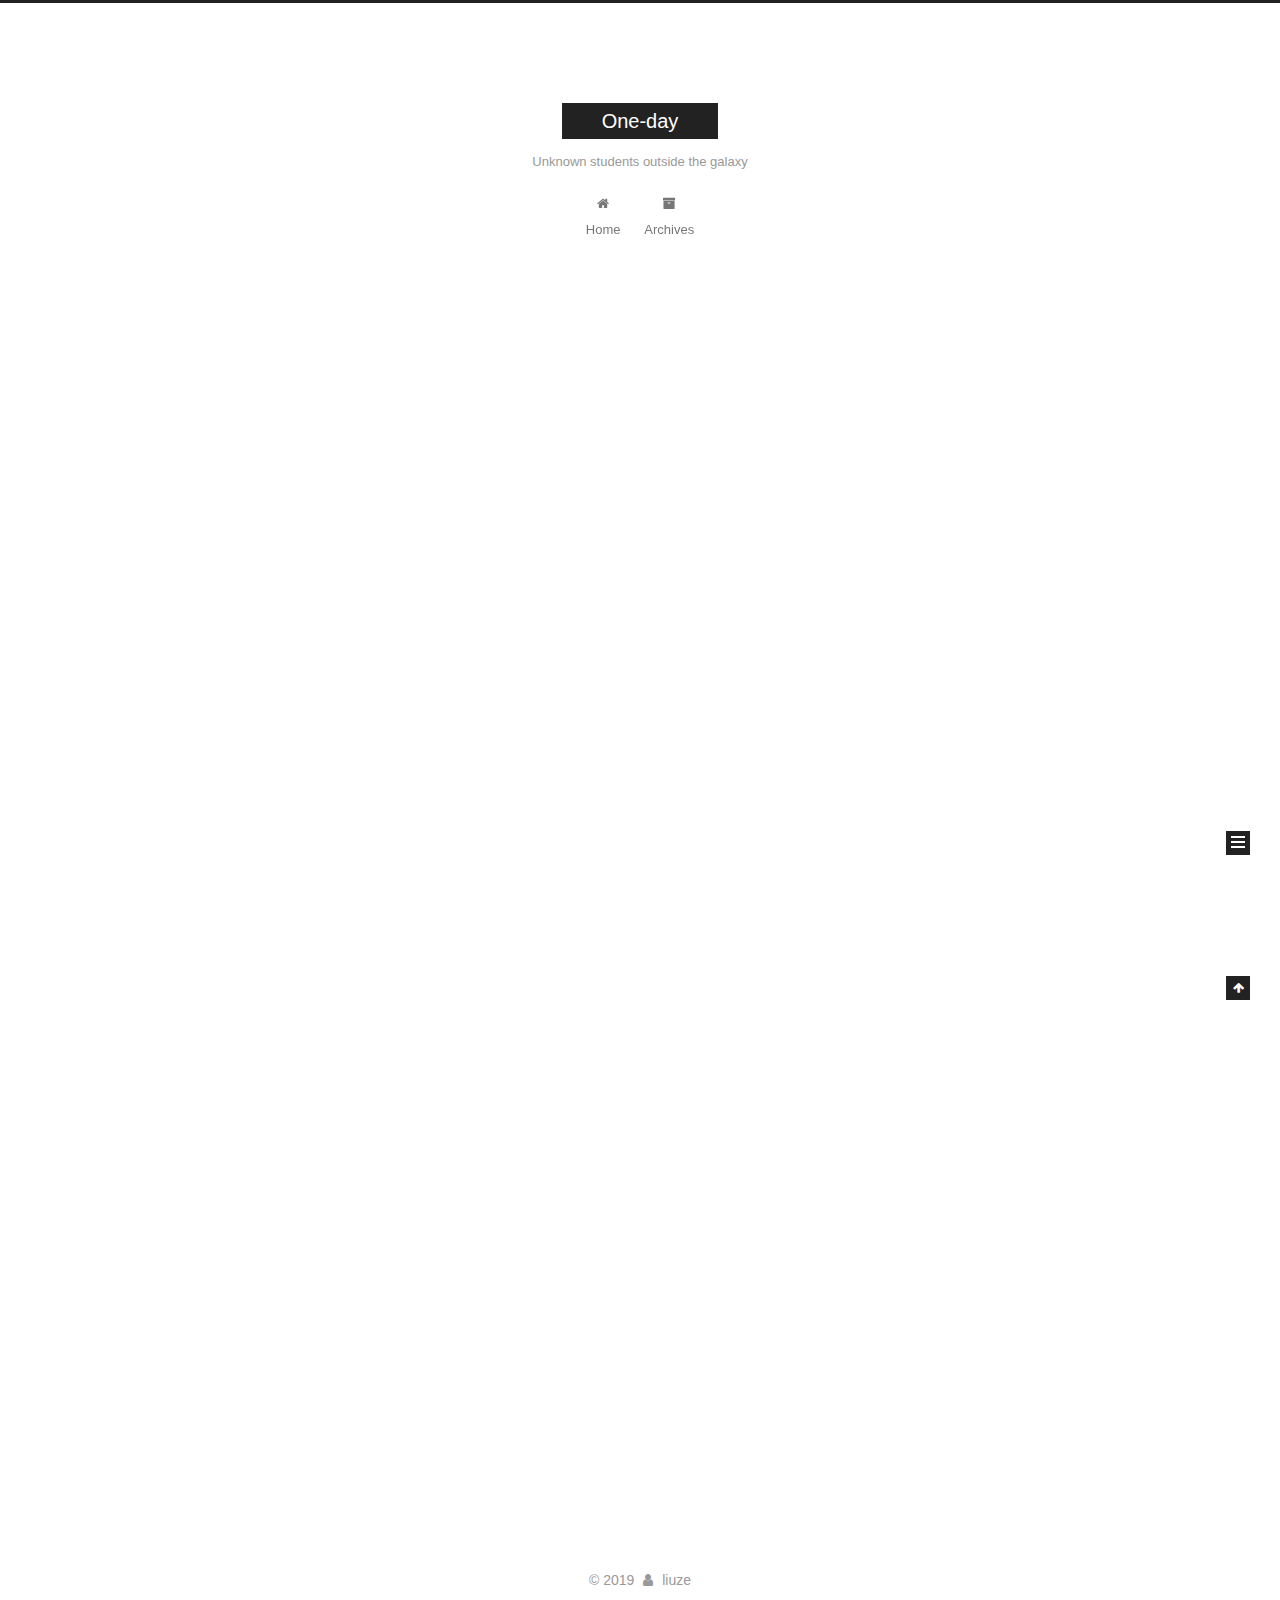
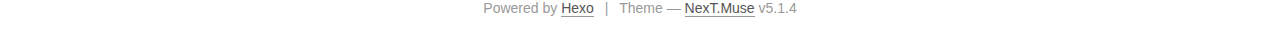
==== commit 633b85a7: "Site updated: 2019-09-03 10:12:20" ====
--- a/index.html
+++ b/index.html
@@ -5,7 +5,7 @@
   
 
 
-<html class="theme-next muse use-motion" lang="en">
+<html class="theme-next muse use-motion" lang="Chinese">
 <head><meta name="generator" content="Hexo 3.9.0">
   <meta charset="UTF-8">
 <meta http-equiv="X-UA-Compatible" content="IE=edge">
@@ -79,13 +79,17 @@
 
 
 
+<meta name="description" content="my-blog">
+<meta name="keywords" content="hexo">
 <meta property="og:type" content="website">
-<meta property="og:title" content="Hexo">
+<meta property="og:title" content="One-day">
 <meta property="og:url" content="http://yoursite.com/index.html">
-<meta property="og:site_name" content="Hexo">
-<meta property="og:locale" content="en">
+<meta property="og:site_name" content="One-day">
+<meta property="og:description" content="my-blog">
+<meta property="og:locale" content="Chinese">
 <meta name="twitter:card" content="summary">
-<meta name="twitter:title" content="Hexo">
+<meta name="twitter:title" content="One-day">
+<meta name="twitter:description" content="my-blog">
 
 
 
@@ -121,7 +125,7 @@
 
 
 
-  <title>Hexo</title>
+  <title>One-day</title>
   
 
 
@@ -133,7 +137,7 @@
 
 </head>
 
-<body itemscope itemtype="http://schema.org/WebPage" lang="en">
+<body itemscope itemtype="http://schema.org/WebPage" lang="Chinese">
 
   
   
@@ -152,12 +156,12 @@
     <div class="custom-logo-site-title">
       <a href="/" class="brand" rel="start">
         <span class="logo-line-before"><i></i></span>
-        <span class="site-title">Hexo</span>
+        <span class="site-title">One-day</span>
         <span class="logo-line-after"><i></i></span>
       </a>
     </div>
       
-        <p class="site-subtitle"></p>
+        <p class="site-subtitle">Unknown students outside the galaxy</p>
       
   </div>
 
@@ -232,13 +236,13 @@
     <link itemprop="mainEntityOfPage" href="http://yoursite.com/2019/09/02/test-my-site/">
 
     <span hidden itemprop="author" itemscope itemtype="http://schema.org/Person">
-      <meta itemprop="name" content="John Doe">
+      <meta itemprop="name" content="liuze">
       <meta itemprop="description" content>
       <meta itemprop="image" content="/images/avatar.gif">
     </span>
 
     <span hidden itemprop="publisher" itemscope itemtype="http://schema.org/Organization">
-      <meta itemprop="name" content="Hexo">
+      <meta itemprop="name" content="One-day">
     </span>
 
     
@@ -351,13 +355,13 @@
     <link itemprop="mainEntityOfPage" href="http://yoursite.com/2019/09/02/hello-world/">
 
     <span hidden itemprop="author" itemscope itemtype="http://schema.org/Person">
-      <meta itemprop="name" content="John Doe">
+      <meta itemprop="name" content="liuze">
       <meta itemprop="description" content>
       <meta itemprop="image" content="/images/avatar.gif">
     </span>
 
     <span hidden itemprop="publisher" itemscope itemtype="http://schema.org/Organization">
-      <meta itemprop="name" content="Hexo">
+      <meta itemprop="name" content="One-day">
     </span>
 
     
@@ -502,8 +506,8 @@
         <div class="site-overview">
           <div class="site-author motion-element" itemprop="author" itemscope itemtype="http://schema.org/Person">
             
-              <p class="site-author-name" itemprop="name">John Doe</p>
-              <p class="site-description motion-element" itemprop="description"></p>
+              <p class="site-author-name" itemprop="name">liuze</p>
+              <p class="site-description motion-element" itemprop="description">my-blog</p>
           </div>
 
           <nav class="site-state motion-element">
@@ -558,7 +562,7 @@
   <span class="with-love">
     <i class="fa fa-user"></i>
   </span>
-  <span class="author" itemprop="copyrightHolder">John Doe</span>
+  <span class="author" itemprop="copyrightHolder">liuze</span>
 
   
 </div>
--- a/css/main.css
+++ b/css/main.css
@@ -1822,7 +1822,7 @@
   width: 4px;
   height: 4px;
   border-radius: 50%;
-  background: #e44efe;
+  background: #49a659;
 }
 .links-of-blogroll {
   font-size: 13px;
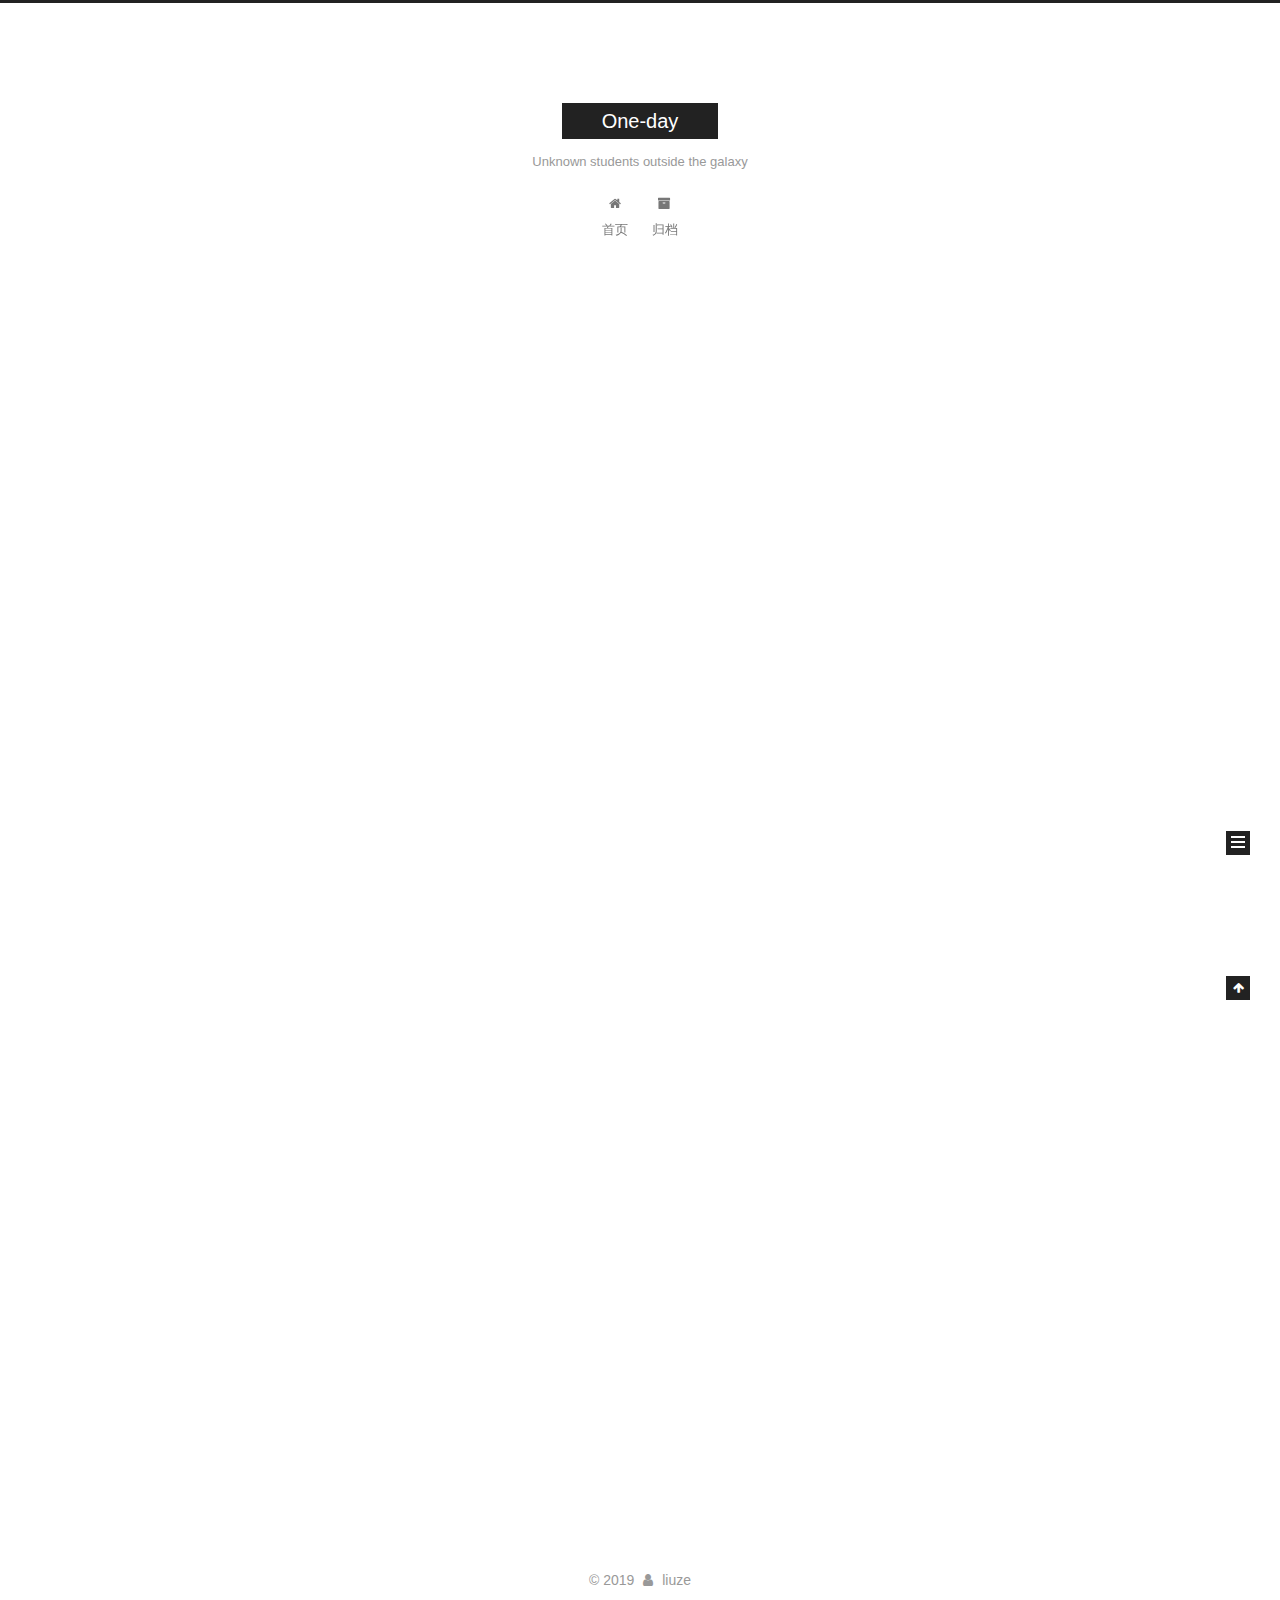
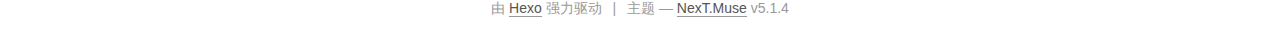
==== commit b6985ba6: "Site updated: 2019-09-03 11:34:07" ====
--- a/index.html
+++ b/index.html
@@ -5,7 +5,7 @@
   
 
 
-<html class="theme-next muse use-motion" lang="Chinese">
+<html class="theme-next muse use-motion" lang="zh-Hans">
 <head><meta name="generator" content="Hexo 3.9.0">
   <meta charset="UTF-8">
 <meta http-equiv="X-UA-Compatible" content="IE=edge">
@@ -86,7 +86,7 @@
 <meta property="og:url" content="http://yoursite.com/index.html">
 <meta property="og:site_name" content="One-day">
 <meta property="og:description" content="my-blog">
-<meta property="og:locale" content="Chinese">
+<meta property="og:locale" content="zh-Hans">
 <meta name="twitter:card" content="summary">
 <meta name="twitter:title" content="One-day">
 <meta name="twitter:description" content="my-blog">
@@ -105,7 +105,7 @@
     motion: {"enable":true,"async":false,"transition":{"post_block":"fadeIn","post_header":"slideDownIn","post_body":"slideDownIn","coll_header":"slideLeftIn","sidebar":"slideUpIn"}},
     duoshuo: {
       userId: '0',
-      author: 'Author'
+      author: '博主'
     },
     algolia: {
       applicationID: '',
@@ -137,7 +137,7 @@
 
 </head>
 
-<body itemscope itemtype="http://schema.org/WebPage" lang="Chinese">
+<body itemscope itemtype="http://schema.org/WebPage" lang="zh-Hans">
 
   
   
@@ -186,7 +186,7 @@
             
               <i class="menu-item-icon fa fa-fw fa-home"></i> <br>
             
-            Home
+            首页
           </a>
         </li>
       
@@ -196,7 +196,7 @@
             
               <i class="menu-item-icon fa fa-fw fa-archive"></i> <br>
             
-            Archives
+            归档
           </a>
         </li>
       
@@ -262,9 +262,9 @@
                 <i class="fa fa-calendar-o"></i>
               </span>
               
-                <span class="post-meta-item-text">Posted on</span>
+                <span class="post-meta-item-text">发表于</span>
               
-              <time title="Post created" itemprop="dateCreated datePublished" datetime="2019-09-02T19:17:30+08:00">
+              <time title="创建于" itemprop="dateCreated datePublished" datetime="2019-09-02T19:17:30+08:00">
                 2019-09-02
               </time>
             
@@ -381,9 +381,9 @@
                 <i class="fa fa-calendar-o"></i>
               </span>
               
-                <span class="post-meta-item-text">Posted on</span>
+                <span class="post-meta-item-text">发表于</span>
               
-              <time title="Post created" itemprop="dateCreated datePublished" datetime="2019-09-02T19:13:44+08:00">
+              <time title="创建于" itemprop="dateCreated datePublished" datetime="2019-09-02T19:13:44+08:00">
                 2019-09-02
               </time>
             
@@ -518,7 +518,7 @@
                 <a href="/archives/">
               
                   <span class="site-state-item-count">2</span>
-                  <span class="site-state-item-name">posts</span>
+                  <span class="site-state-item-name">日志</span>
                 </a>
               </div>
             
@@ -568,7 +568,7 @@
 </div>
 
 
-  <div class="powered-by">Powered by <a class="theme-link" target="_blank" href="https://hexo.io">Hexo</a></div>
+  <div class="powered-by">由 <a class="theme-link" target="_blank" href="https://hexo.io">Hexo</a> 强力驱动</div>
 
 
 
@@ -576,7 +576,7 @@
 
 
 
-  <div class="theme-info">Theme &mdash; <a class="theme-link" target="_blank" href="https://github.com/iissnan/hexo-theme-next">NexT.Muse</a> v5.1.4</div>
+  <div class="theme-info">主题 &mdash; <a class="theme-link" target="_blank" href="https://github.com/iissnan/hexo-theme-next">NexT.Muse</a> v5.1.4</div>
 
 
 
--- a/css/main.css
+++ b/css/main.css
@@ -1822,7 +1822,7 @@
   width: 4px;
   height: 4px;
   border-radius: 50%;
-  background: #49a659;
+  background: #789f83;
 }
 .links-of-blogroll {
   font-size: 13px;
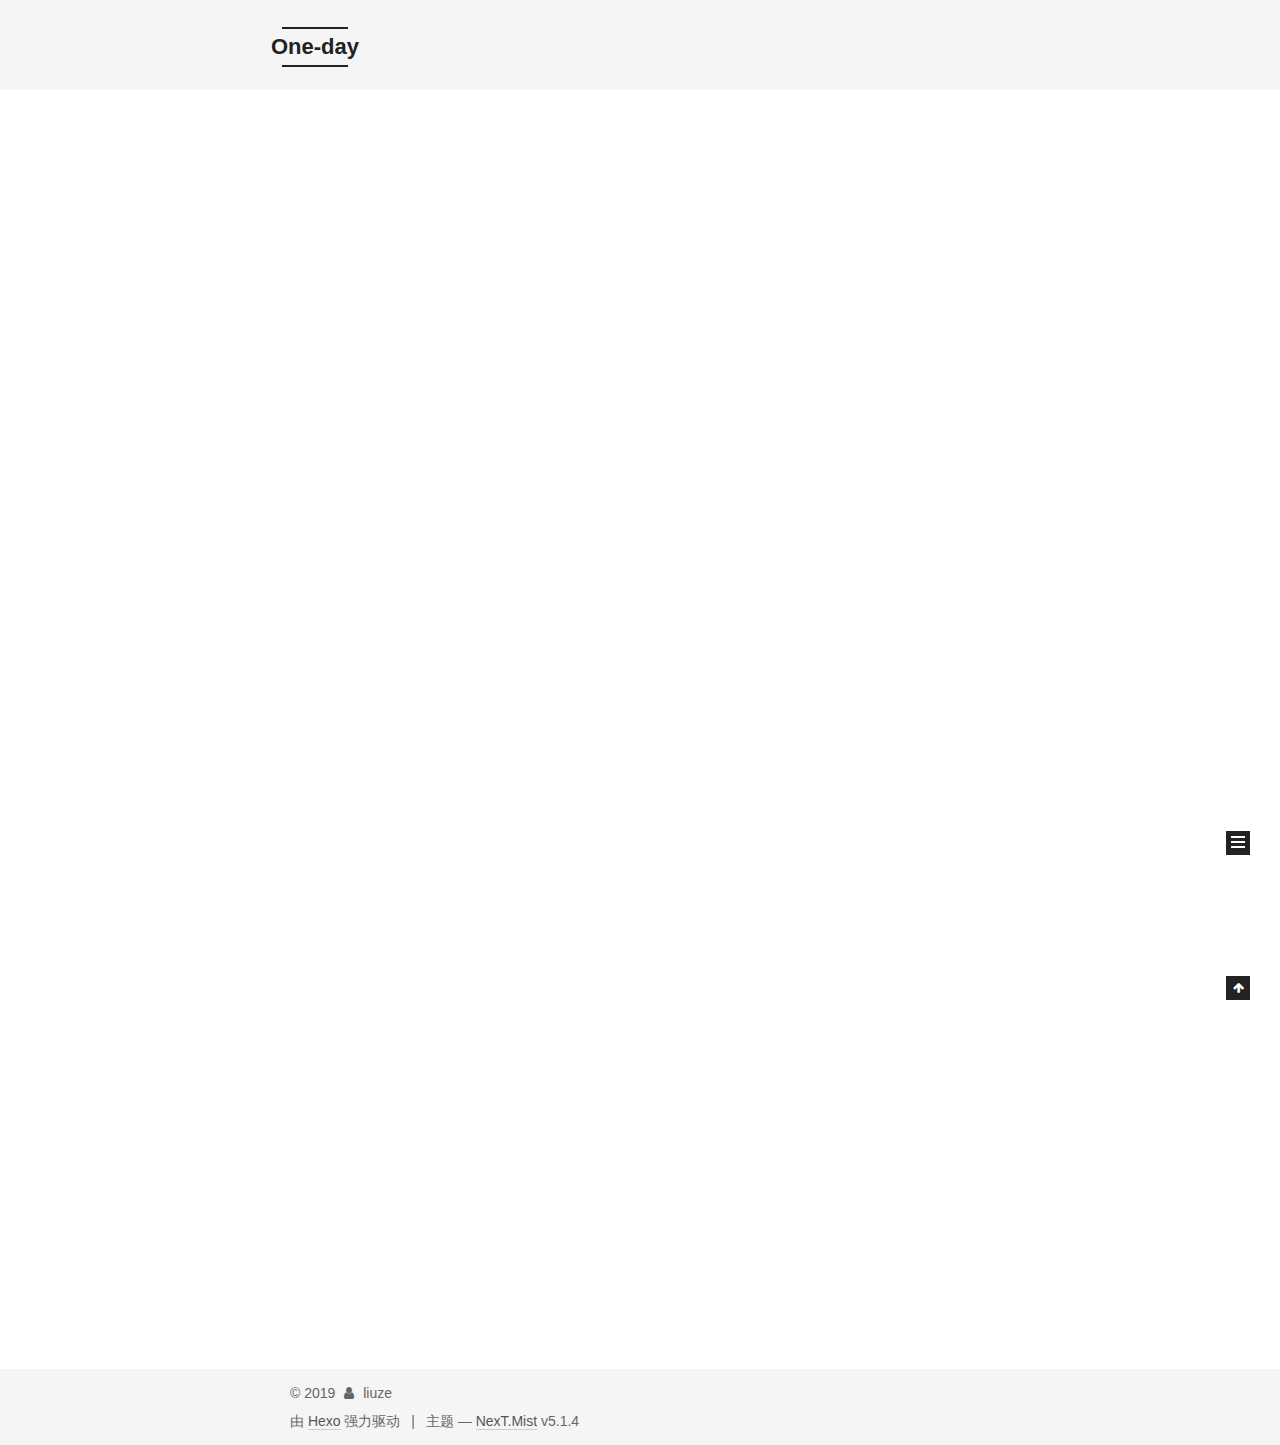
==== commit 033ff4d2: "Site updated: 2019-09-03 11:52:44" ====
--- a/index.html
+++ b/index.html
@@ -5,7 +5,7 @@
   
 
 
-<html class="theme-next muse use-motion" lang="zh-Hans">
+<html class="theme-next mist use-motion" lang="zh-Hans">
 <head><meta name="generator" content="Hexo 3.9.0">
   <meta charset="UTF-8">
 <meta http-equiv="X-UA-Compatible" content="IE=edge">
@@ -97,7 +97,7 @@
   var NexT = window.NexT || {};
   var CONFIG = {
     root: '/',
-    scheme: 'Muse',
+    scheme: 'Mist',
     version: '5.1.4',
     sidebar: {"position":"left","display":"post","offset":12,"b2t":false,"scrollpercent":false,"onmobile":false},
     fancybox: true,
@@ -576,7 +576,7 @@
 
 
 
-  <div class="theme-info">主题 &mdash; <a class="theme-link" target="_blank" href="https://github.com/iissnan/hexo-theme-next">NexT.Muse</a> v5.1.4</div>
+  <div class="theme-info">主题 &mdash; <a class="theme-link" target="_blank" href="https://github.com/iissnan/hexo-theme-next">NexT.Mist</a> v5.1.4</div>
 
 
 
--- a/css/main.css
+++ b/css/main.css
@@ -226,51 +226,51 @@
   margin: 20px 0 15px;
 }
 h1 {
+  font-size: 24px;
+}
+@media (max-width: 767px) {
+  h1 {
+    font-size: 20px;
+  }
+}
+h2 {
   font-size: 22px;
 }
 @media (max-width: 767px) {
-  h1 {
+  h2 {
     font-size: 18px;
   }
 }
-h2 {
+h3 {
   font-size: 20px;
 }
 @media (max-width: 767px) {
-  h2 {
+  h3 {
     font-size: 16px;
   }
 }
-h3 {
+h4 {
   font-size: 18px;
 }
 @media (max-width: 767px) {
-  h3 {
+  h4 {
     font-size: 14px;
   }
 }
-h4 {
+h5 {
   font-size: 16px;
 }
 @media (max-width: 767px) {
-  h4 {
+  h5 {
     font-size: 12px;
   }
 }
-h5 {
+h6 {
   font-size: 14px;
 }
 @media (max-width: 767px) {
-  h5 {
+  h6 {
     font-size: 10px;
-  }
-}
-h6 {
-  font-size: 12px;
-}
-@media (max-width: 767px) {
-  h6 {
-    font-size: 8px;
   }
 }
 p {
@@ -940,8 +940,8 @@
   display: inline-block;
   padding: 0 20px;
   font-size: 14px;
-  color: #fff;
-  background: #222;
+  color: #555;
+  background: transparent;
   border: 2px solid #222;
   text-decoration: none;
   border-radius: 0;
@@ -1101,7 +1101,7 @@
 }
 .site-meta {
   margin: 0;
-  text-align: center;
+  text-align: left;
 }
 @media (max-width: 767px) {
   .site-meta {
@@ -1112,12 +1112,12 @@
   position: relative;
   display: inline-block;
   padding: 0 40px;
-  color: #fff;
+  color: #222;
   background: #222;
   border-bottom: none;
 }
 .brand:hover {
-  color: #fff;
+  color: #222;
 }
 .logo {
   display: inline-block;
@@ -1348,7 +1348,7 @@
 .posts-collapse {
   position: relative;
   z-index: 1010;
-  margin-left: 55px;
+  margin-left: 0;
 }
 .posts-collapse::after {
   content: " ";
@@ -1822,7 +1822,7 @@
   width: 4px;
   height: 4px;
   border-radius: 50%;
-  background: #789f83;
+  background: #26e075;
 }
 .links-of-blogroll {
   font-size: 13px;
@@ -2585,78 +2585,322 @@
 .page-post-detail .comments {
   overflow: hidden;
 }
-@media (max-width: 767px) {
-  .header-inner,
-  .container .main-inner,
+h1,
+h2,
+h3,
+h4,
+h5,
+h6 {
+  margin: 20px 0 10px;
+}
+p {
+  margin: 0 0 25px 0;
+}
+a {
+  border-bottom-color: #ccc;
+}
+hr {
+  margin: 20px 0;
+  height: 2px;
+}
+.main-inner {
+  margin-top: 80px;
+}
+.header {
+  background: #f5f5f5;
+}
+.header-inner {
+  padding: 25px 0 20px;
+}
+.header-inner:before,
+.header-inner:after {
+  content: " ";
+  display: table;
+}
+.header-inner:after {
+  clear: both;
+}
+@media (max-width: 767px) {
+  .header-inner {
+    width: auto;
+    margin-bottom: 50px;
+    padding: 10px;
+  }
+}
+.site-meta {
+  float: left;
+  margin-left: -20px;
+  line-height: normal;
+}
+@media (max-width: 767px) {
+  .site-meta {
+    margin-left: 10px;
+  }
+}
+.site-meta .brand {
+  padding: 2px 1px;
+  background: none;
+}
+@media (max-width: 767px) {
+  .site-meta .brand {
+    display: block;
+  }
+}
+.site-meta .logo {
+  display: none;
+}
+.site-meta .site-title {
+  font-size: 22px;
+  font-weight: bolder;
+}
+@media (max-width: 767px) {
+  .site-meta .site-title {
+    line-height: 34px;
+  }
+}
+.logo-line-before,
+.logo-line-after {
+  display: block;
+  overflow: hidden;
+  margin: 0 auto;
+  width: 75%;
+}
+@media (max-width: 767px) {
+  .logo-line-before,
+  .logo-line-after {
+    display: none;
+  }
+}
+.logo-line-before i,
+.logo-line-after i {
+  position: relative;
+  display: block;
+  height: 2px;
+  background: #222;
+}
+@media (max-width: 767px) {
+  .logo-line-before i,
+  .logo-line-after i {
+    height: 3px;
+  }
+}
+.use-motion .logo-line-before i {
+  left: -100%;
+}
+.use-motion .logo-line-after i {
+  right: -100%;
+}
+.site-subtitle {
+  display: none;
+}
+.site-nav-toggle {
+  position: static;
+  float: right;
+}
+.menu {
+  float: right;
+  margin: 8px 0 0 0;
+}
+@media (max-width: 767px) {
+  .menu {
+    margin: 20px 0 0 0;
+    padding: 0;
+  }
+}
+.menu br {
+  display: none;
+}
+.menu .menu-item {
+  margin: 0;
+}
+@media (max-width: 767px) {
+  .menu .menu-item {
+    display: block;
+  }
+}
+.menu .menu-item a {
+  padding: 0 10px;
+  background: none;
+  border: none;
+  border-radius: 2px;
+  transition-property: background;
+}
+@media (max-width: 767px) {
+  .menu .menu-item a {
+    text-align: left;
+  }
+}
+.menu .menu-item a:hover {
+  background: #e1e1e1;
+}
+.menu a::before {
+  display: none;
+}
+@media (max-width: 767px) {
+  .menu a::before {
+    display: block;
+  }
+}
+@media (max-width: 767px) {
+  .menu {
+    float: none;
+  }
+}
+.site-search form {
+  display: none;
+}
+.posts-expand {
+  padding-top: 0;
+}
+.posts-expand .post-title,
+.posts-expand .post-meta {
+  text-align: left;
+}
+@media (max-width: 767px) {
+  .posts-expand .post-title,
+  .posts-expand .post-meta {
+    text-align: center;
+  }
+}
+.posts-expand .post-eof {
+  display: none;
+}
+.posts-expand .post {
+  margin-top: 120px;
+}
+.posts-expand .post:first-child {
+  margin-top: 0;
+}
+.posts-expand .post-meta {
+  margin-top: 5px;
+  margin-bottom: 20px;
+}
+.posts-expand .post-title {
+  position: relative;
+  font-size: 26px;
+  font-weight: 400;
+}
+@media (max-width: 767px) {
+  .posts-expand .post-title {
+    font-size: 22px;
+  }
+}
+@media (min-width: 1600px) {
+  .posts-expand .post-title {
+    font-size: 26px;
+  }
+}
+.posts-expand .post-title:hover:before {
+  background: #222;
+}
+@media (max-width: 767px) {
+  .posts-expand .post-body {
+    font-size: 12px;
+  }
+}
+.posts-expand .post-body img {
+  margin: 0;
+}
+.posts-expand .post-tags {
+  text-align: left;
+}
+.posts-expand .post-tags a {
+  padding: 1px 5px;
+  background: #f5f5f5;
+  border-bottom: none;
+}
+.posts-expand .post-tags a:hover {
+  background: #ccc;
+}
+.posts-expand .post-nav {
+  margin-top: 40px;
+}
+.post-button {
+  margin-top: 20px;
+  text-align: left;
+}
+.post-button a {
+  padding: 0;
+  font-size: 14px;
+  background: none;
+  border: none;
+  border-bottom: 2px solid #666;
+  transition-property: border;
+}
+@media (max-width: 767px) {
+  .post-button a {
+    font-size: 12px;
+  }
+}
+@media (min-width: 1600px) {
+  .post-button a {
+    font-size: 16px;
+  }
+}
+.post-button a:hover {
+  border-bottom-color: #222;
+}
+.links-of-blogroll-inline .links-of-blogroll-item {
+  display: inline-block;
+}
+.btn {
+  padding: 0 10px;
+  border-width: 2px;
+  border-radius: 0;
+}
+.headband {
+  display: none;
+}
+.site-search {
+  position: relative;
+  float: right;
+  margin-top: 5px;
+  padding-top: 3px;
+}
+@media (max-width: 767px) {
+  .site-search {
+    float: none;
+    padding: 0 10px;
+  }
+}
+@media (max-width: 767px) {
+  .container .main-inner {
+    width: auto;
+  }
+}
+.page-post-detail .post-title,
+.page-post-detail .post-meta {
+  text-align: center;
+}
+.page-post-detail .post-title:before {
+  display: none;
+}
+.page-post-detail .post-meta {
+  margin-bottom: 60px;
+}
+.pagination {
+  margin: 120px 0 0;
+  text-align: left;
+}
+@media (max-width: 767px) {
+  .pagination {
+    margin: 80px 10px 0;
+    text-align: center;
+  }
+}
+.footer {
+  margin-top: 80px;
+  padding: 10px 0;
+  background: #f5f5f5;
+  color: #666;
+}
+.footer-inner {
+  margin: 0 auto;
+  text-align: left;
+}
+@media (max-width: 767px) {
   .footer-inner {
     width: auto;
-  }
-}
-embed {
-  display: block;
-  margin: 0px auto 25px auto;
-}
-.custom-logo .site-meta-headline {
-  text-align: center;
-}
-.custom-logo .brand {
-  background: none;
-}
-.custom-logo .site-title {
-  margin: 10px auto 0;
-  font-size: 24px;
-  color: #222;
-}
-.custom-logo .site-title a {
-  border: none;
-}
-.custom-logo-image {
-  margin: 0 auto;
-  padding: 5px;
-  max-width: 150px;
-  background: #fff;
-}
-@media (max-width: 767px) {
-  .site-nav {
-    position: absolute;
-    left: 0;
-    top: 52px;
-    margin: 0;
-    width: 100%;
-    padding: 0;
-    background: #fff;
-    border-bottom: 1px solid #ddd;
-    z-index: 1030;
-  }
-}
-@media (max-width: 767px) {
-  .menu {
-    text-align: left;
-  }
-}
-@media (max-width: 767px) {
-  .menu .menu-item {
-    display: block;
-    margin: 0 10px;
-    vertical-align: top;
-  }
-}
-@media (max-width: 767px) {
-  .menu .menu-item br {
-    display: none;
-  }
-}
-@media (max-width: 767px) {
-  .menu .menu-item a {
-    padding: 5px 10px;
-  }
-}
-.menu .menu-item .fa {
-  margin-right: 0;
-}
-.site-search form {
-  display: none;
-}
-.links-of-blogroll-inline .links-of-blogroll-item {
-  display: inline-block;
-}
+    text-align: center;
+  }
+}
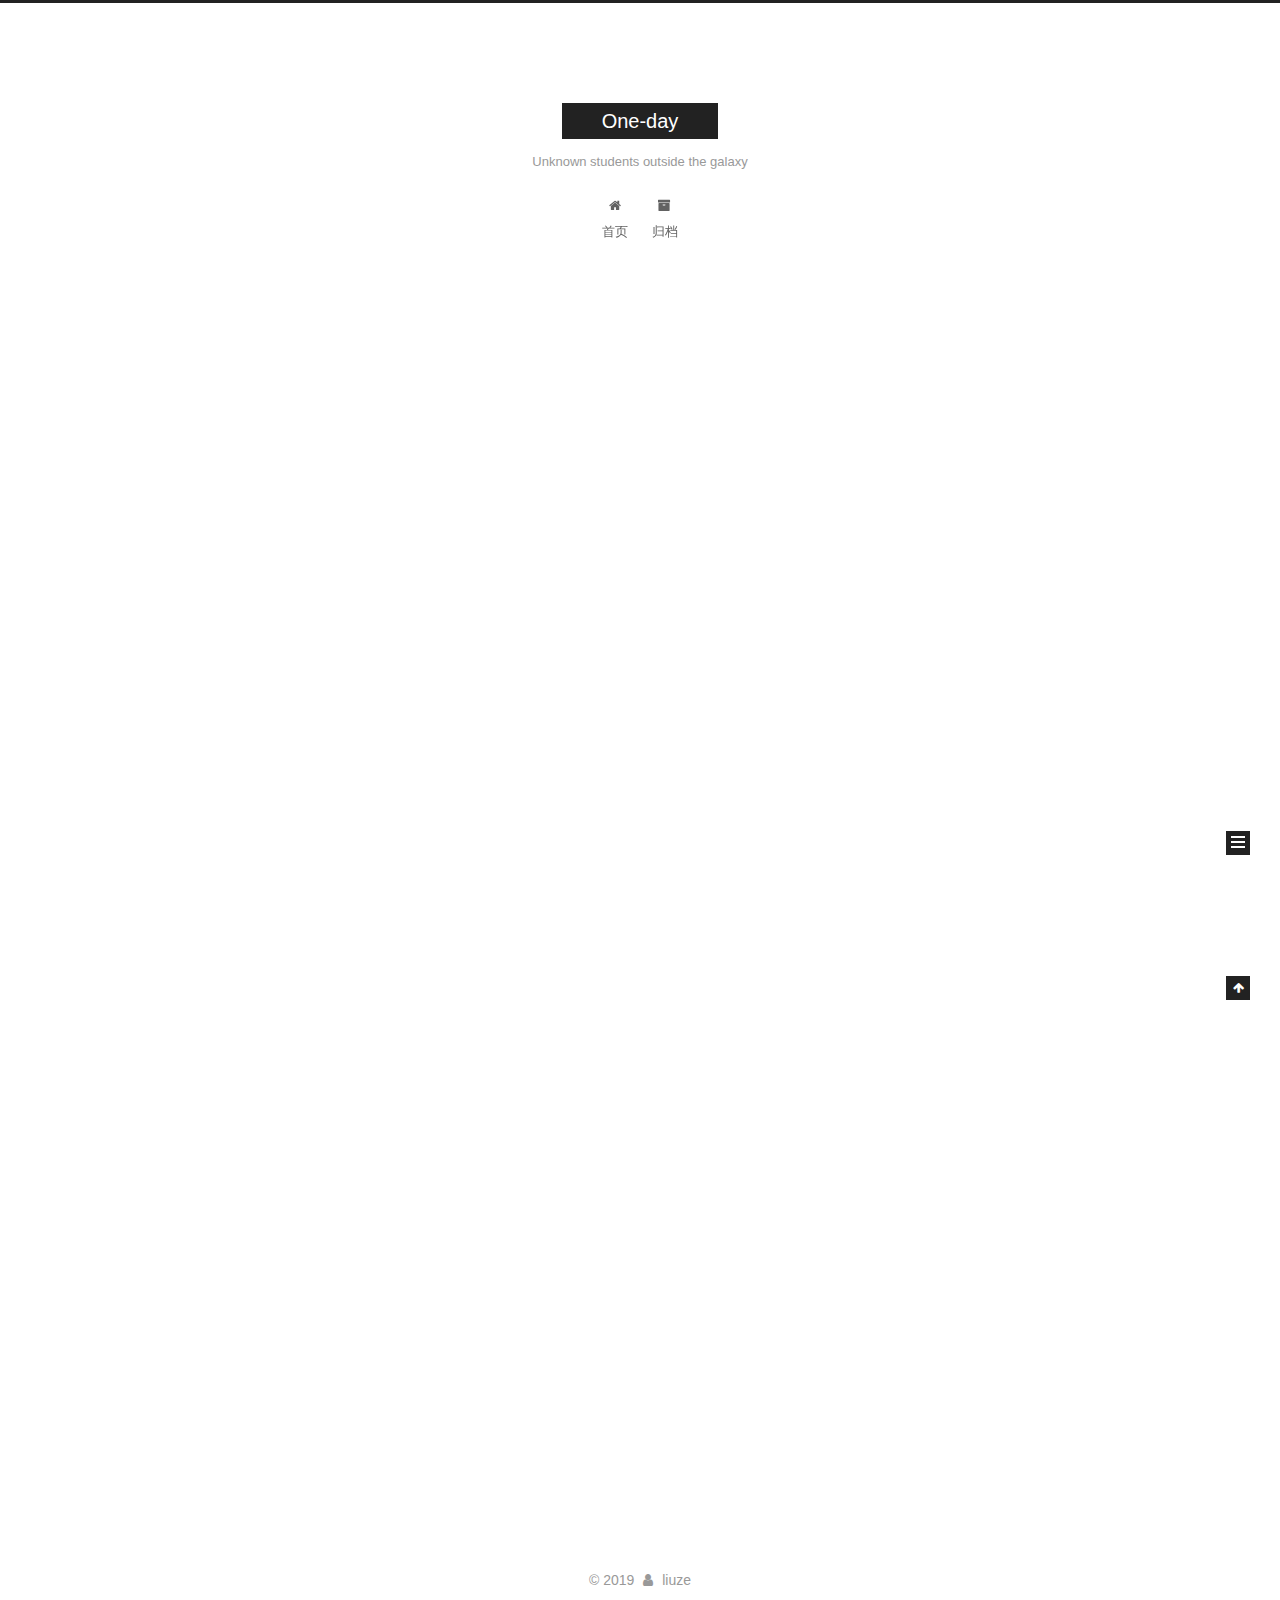
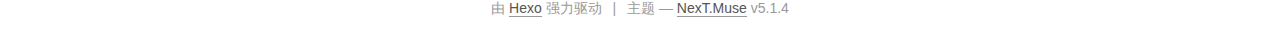
==== commit 2d4557db: "Site updated: 2019-09-03 14:18:02" ====
--- a/index.html
+++ b/index.html
@@ -5,7 +5,7 @@
   
 
 
-<html class="theme-next mist use-motion" lang="zh-Hans">
+<html class="theme-next muse use-motion" lang="zh-Hans">
 <head><meta name="generator" content="Hexo 3.9.0">
   <meta charset="UTF-8">
 <meta http-equiv="X-UA-Compatible" content="IE=edge">
@@ -97,7 +97,7 @@
   var NexT = window.NexT || {};
   var CONFIG = {
     root: '/',
-    scheme: 'Mist',
+    scheme: 'Muse',
     version: '5.1.4',
     sidebar: {"position":"left","display":"post","offset":12,"b2t":false,"scrollpercent":false,"onmobile":false},
     fancybox: true,
@@ -576,7 +576,7 @@
 
 
 
-  <div class="theme-info">主题 &mdash; <a class="theme-link" target="_blank" href="https://github.com/iissnan/hexo-theme-next">NexT.Mist</a> v5.1.4</div>
+  <div class="theme-info">主题 &mdash; <a class="theme-link" target="_blank" href="https://github.com/iissnan/hexo-theme-next">NexT.Muse</a> v5.1.4</div>
 
 
 
--- a/css/main.css
+++ b/css/main.css
@@ -226,51 +226,51 @@
   margin: 20px 0 15px;
 }
 h1 {
-  font-size: 24px;
+  font-size: 22px;
 }
 @media (max-width: 767px) {
   h1 {
-    font-size: 20px;
+    font-size: 18px;
   }
 }
 h2 {
-  font-size: 22px;
+  font-size: 20px;
 }
 @media (max-width: 767px) {
   h2 {
-    font-size: 18px;
+    font-size: 16px;
   }
 }
 h3 {
-  font-size: 20px;
+  font-size: 18px;
 }
 @media (max-width: 767px) {
   h3 {
-    font-size: 16px;
+    font-size: 14px;
   }
 }
 h4 {
-  font-size: 18px;
+  font-size: 16px;
 }
 @media (max-width: 767px) {
   h4 {
-    font-size: 14px;
+    font-size: 12px;
   }
 }
 h5 {
-  font-size: 16px;
+  font-size: 14px;
 }
 @media (max-width: 767px) {
   h5 {
-    font-size: 12px;
+    font-size: 10px;
   }
 }
 h6 {
-  font-size: 14px;
+  font-size: 12px;
 }
 @media (max-width: 767px) {
   h6 {
-    font-size: 10px;
+    font-size: 8px;
   }
 }
 p {
@@ -940,8 +940,8 @@
   display: inline-block;
   padding: 0 20px;
   font-size: 14px;
-  color: #555;
-  background: transparent;
+  color: #fff;
+  background: #222;
   border: 2px solid #222;
   text-decoration: none;
   border-radius: 0;
@@ -1101,7 +1101,7 @@
 }
 .site-meta {
   margin: 0;
-  text-align: left;
+  text-align: center;
 }
 @media (max-width: 767px) {
   .site-meta {
@@ -1112,12 +1112,12 @@
   position: relative;
   display: inline-block;
   padding: 0 40px;
-  color: #222;
+  color: #fff;
   background: #222;
   border-bottom: none;
 }
 .brand:hover {
-  color: #222;
+  color: #fff;
 }
 .logo {
   display: inline-block;
@@ -1348,7 +1348,7 @@
 .posts-collapse {
   position: relative;
   z-index: 1010;
-  margin-left: 0;
+  margin-left: 55px;
 }
 .posts-collapse::after {
   content: " ";
@@ -1822,7 +1822,7 @@
   width: 4px;
   height: 4px;
   border-radius: 50%;
-  background: #26e075;
+  background: #98ff17;
 }
 .links-of-blogroll {
   font-size: 13px;
@@ -2585,322 +2585,78 @@
 .page-post-detail .comments {
   overflow: hidden;
 }
-h1,
-h2,
-h3,
-h4,
-h5,
-h6 {
-  margin: 20px 0 10px;
-}
-p {
-  margin: 0 0 25px 0;
-}
-a {
-  border-bottom-color: #ccc;
-}
-hr {
-  margin: 20px 0;
-  height: 2px;
-}
-.main-inner {
-  margin-top: 80px;
-}
-.header {
-  background: #f5f5f5;
-}
-.header-inner {
-  padding: 25px 0 20px;
-}
-.header-inner:before,
-.header-inner:after {
-  content: " ";
-  display: table;
-}
-.header-inner:after {
-  clear: both;
-}
-@media (max-width: 767px) {
-  .header-inner {
+@media (max-width: 767px) {
+  .header-inner,
+  .container .main-inner,
+  .footer-inner {
     width: auto;
-    margin-bottom: 50px;
-    padding: 10px;
-  }
-}
-.site-meta {
-  float: left;
-  margin-left: -20px;
-  line-height: normal;
-}
-@media (max-width: 767px) {
-  .site-meta {
-    margin-left: 10px;
-  }
-}
-.site-meta .brand {
-  padding: 2px 1px;
+  }
+}
+embed {
+  display: block;
+  margin: 0px auto 25px auto;
+}
+.custom-logo .site-meta-headline {
+  text-align: center;
+}
+.custom-logo .brand {
   background: none;
 }
-@media (max-width: 767px) {
-  .site-meta .brand {
-    display: block;
-  }
-}
-.site-meta .logo {
-  display: none;
-}
-.site-meta .site-title {
-  font-size: 22px;
-  font-weight: bolder;
-}
-@media (max-width: 767px) {
-  .site-meta .site-title {
-    line-height: 34px;
-  }
-}
-.logo-line-before,
-.logo-line-after {
-  display: block;
-  overflow: hidden;
+.custom-logo .site-title {
+  margin: 10px auto 0;
+  font-size: 24px;
+  color: #222;
+}
+.custom-logo .site-title a {
+  border: none;
+}
+.custom-logo-image {
   margin: 0 auto;
-  width: 75%;
-}
-@media (max-width: 767px) {
-  .logo-line-before,
-  .logo-line-after {
-    display: none;
-  }
-}
-.logo-line-before i,
-.logo-line-after i {
-  position: relative;
-  display: block;
-  height: 2px;
-  background: #222;
-}
-@media (max-width: 767px) {
-  .logo-line-before i,
-  .logo-line-after i {
-    height: 3px;
-  }
-}
-.use-motion .logo-line-before i {
-  left: -100%;
-}
-.use-motion .logo-line-after i {
-  right: -100%;
-}
-.site-subtitle {
-  display: none;
-}
-.site-nav-toggle {
-  position: static;
-  float: right;
-}
-.menu {
-  float: right;
-  margin: 8px 0 0 0;
+  padding: 5px;
+  max-width: 150px;
+  background: #fff;
+}
+@media (max-width: 767px) {
+  .site-nav {
+    position: absolute;
+    left: 0;
+    top: 52px;
+    margin: 0;
+    width: 100%;
+    padding: 0;
+    background: #fff;
+    border-bottom: 1px solid #ddd;
+    z-index: 1030;
+  }
 }
 @media (max-width: 767px) {
   .menu {
-    margin: 20px 0 0 0;
-    padding: 0;
-  }
-}
-.menu br {
-  display: none;
-}
-.menu .menu-item {
-  margin: 0;
+    text-align: left;
+  }
 }
 @media (max-width: 767px) {
   .menu .menu-item {
     display: block;
-  }
-}
-.menu .menu-item a {
-  padding: 0 10px;
-  background: none;
-  border: none;
-  border-radius: 2px;
-  transition-property: background;
+    margin: 0 10px;
+    vertical-align: top;
+  }
+}
+@media (max-width: 767px) {
+  .menu .menu-item br {
+    display: none;
+  }
 }
 @media (max-width: 767px) {
   .menu .menu-item a {
-    text-align: left;
-  }
-}
-.menu .menu-item a:hover {
-  background: #e1e1e1;
-}
-.menu a::before {
-  display: none;
-}
-@media (max-width: 767px) {
-  .menu a::before {
-    display: block;
-  }
-}
-@media (max-width: 767px) {
-  .menu {
-    float: none;
-  }
+    padding: 5px 10px;
+  }
+}
+.menu .menu-item .fa {
+  margin-right: 0;
 }
 .site-search form {
   display: none;
 }
-.posts-expand {
-  padding-top: 0;
-}
-.posts-expand .post-title,
-.posts-expand .post-meta {
-  text-align: left;
-}
-@media (max-width: 767px) {
-  .posts-expand .post-title,
-  .posts-expand .post-meta {
-    text-align: center;
-  }
-}
-.posts-expand .post-eof {
-  display: none;
-}
-.posts-expand .post {
-  margin-top: 120px;
-}
-.posts-expand .post:first-child {
-  margin-top: 0;
-}
-.posts-expand .post-meta {
-  margin-top: 5px;
-  margin-bottom: 20px;
-}
-.posts-expand .post-title {
-  position: relative;
-  font-size: 26px;
-  font-weight: 400;
-}
-@media (max-width: 767px) {
-  .posts-expand .post-title {
-    font-size: 22px;
-  }
-}
-@media (min-width: 1600px) {
-  .posts-expand .post-title {
-    font-size: 26px;
-  }
-}
-.posts-expand .post-title:hover:before {
-  background: #222;
-}
-@media (max-width: 767px) {
-  .posts-expand .post-body {
-    font-size: 12px;
-  }
-}
-.posts-expand .post-body img {
-  margin: 0;
-}
-.posts-expand .post-tags {
-  text-align: left;
-}
-.posts-expand .post-tags a {
-  padding: 1px 5px;
-  background: #f5f5f5;
-  border-bottom: none;
-}
-.posts-expand .post-tags a:hover {
-  background: #ccc;
-}
-.posts-expand .post-nav {
-  margin-top: 40px;
-}
-.post-button {
-  margin-top: 20px;
-  text-align: left;
-}
-.post-button a {
-  padding: 0;
-  font-size: 14px;
-  background: none;
-  border: none;
-  border-bottom: 2px solid #666;
-  transition-property: border;
-}
-@media (max-width: 767px) {
-  .post-button a {
-    font-size: 12px;
-  }
-}
-@media (min-width: 1600px) {
-  .post-button a {
-    font-size: 16px;
-  }
-}
-.post-button a:hover {
-  border-bottom-color: #222;
-}
 .links-of-blogroll-inline .links-of-blogroll-item {
   display: inline-block;
 }
-.btn {
-  padding: 0 10px;
-  border-width: 2px;
-  border-radius: 0;
-}
-.headband {
-  display: none;
-}
-.site-search {
-  position: relative;
-  float: right;
-  margin-top: 5px;
-  padding-top: 3px;
-}
-@media (max-width: 767px) {
-  .site-search {
-    float: none;
-    padding: 0 10px;
-  }
-}
-@media (max-width: 767px) {
-  .container .main-inner {
-    width: auto;
-  }
-}
-.page-post-detail .post-title,
-.page-post-detail .post-meta {
-  text-align: center;
-}
-.page-post-detail .post-title:before {
-  display: none;
-}
-.page-post-detail .post-meta {
-  margin-bottom: 60px;
-}
-.pagination {
-  margin: 120px 0 0;
-  text-align: left;
-}
-@media (max-width: 767px) {
-  .pagination {
-    margin: 80px 10px 0;
-    text-align: center;
-  }
-}
-.footer {
-  margin-top: 80px;
-  padding: 10px 0;
-  background: #f5f5f5;
-  color: #666;
-}
-.footer-inner {
-  margin: 0 auto;
-  text-align: left;
-}
-@media (max-width: 767px) {
-  .footer-inner {
-    width: auto;
-    text-align: center;
-  }
-}
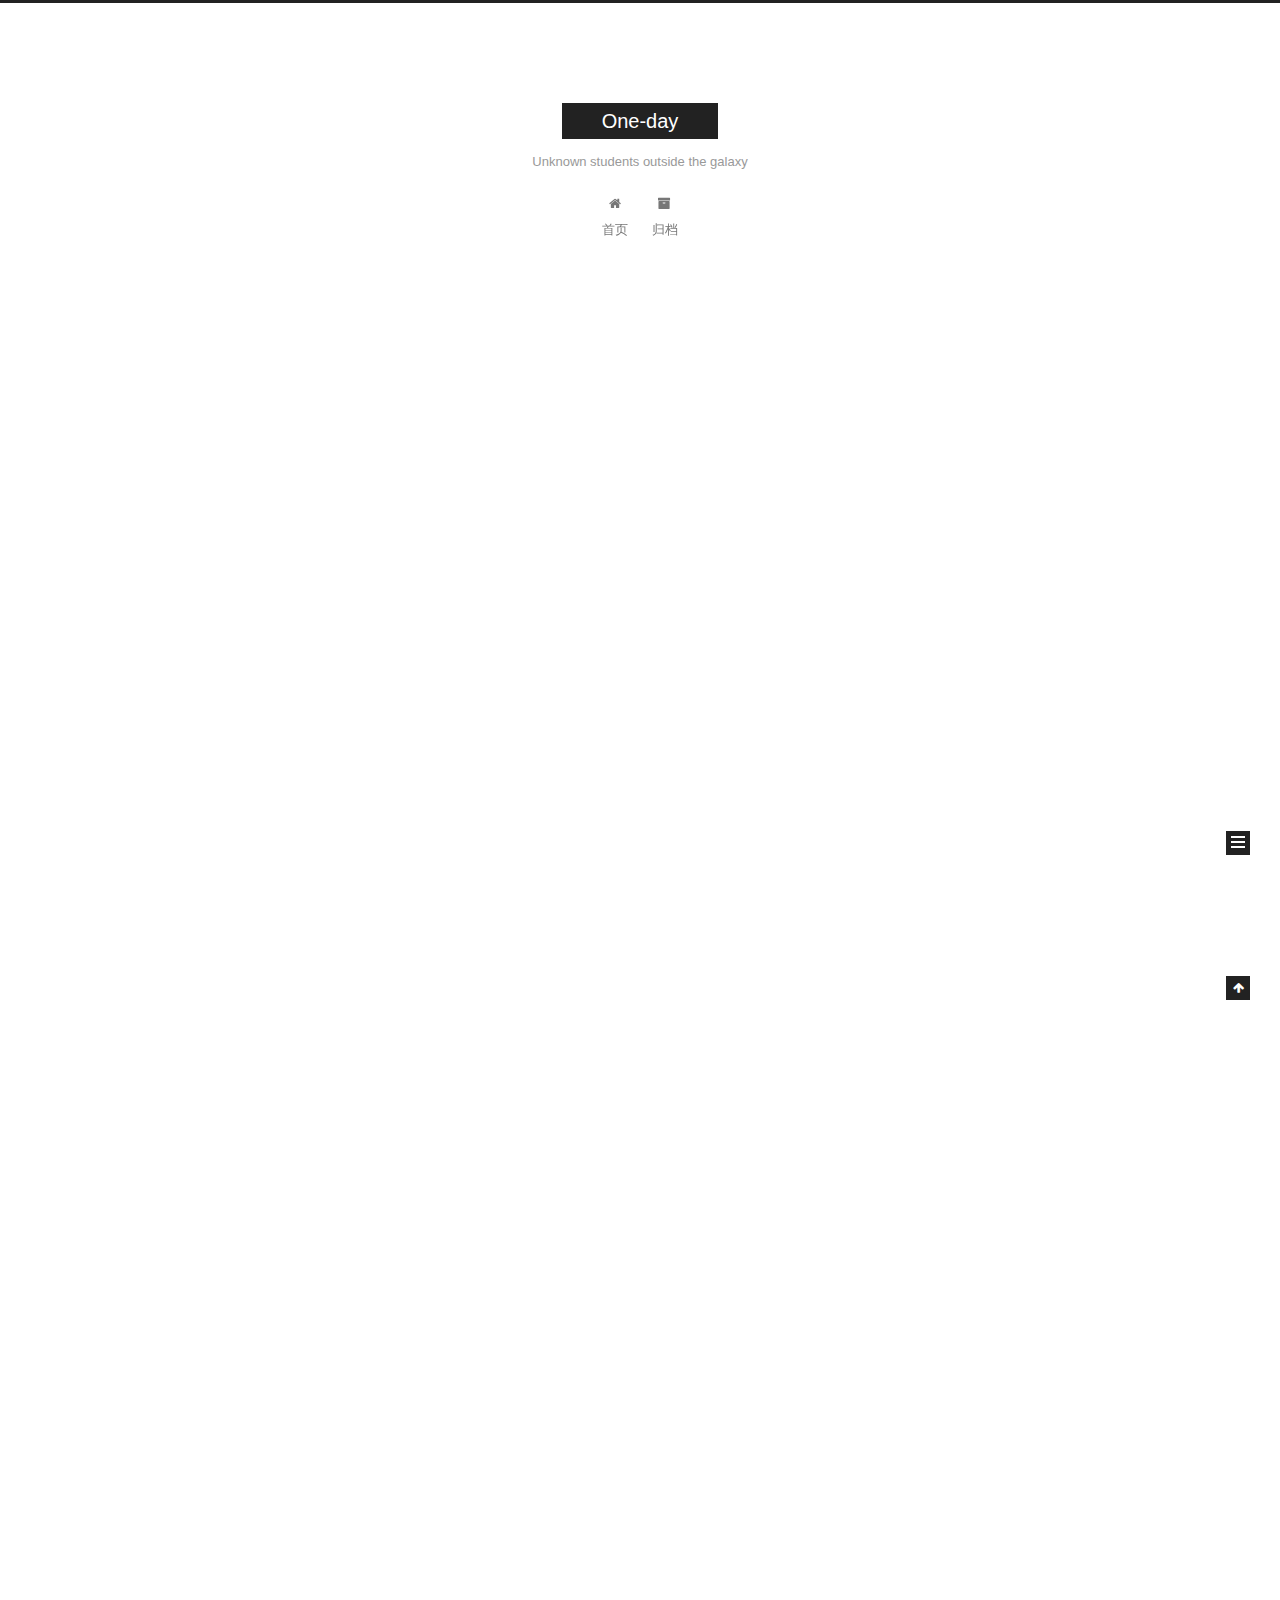
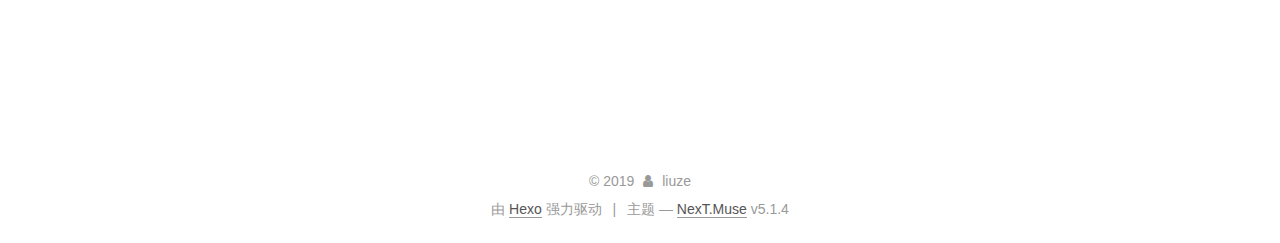
==== commit 38822151: "Site updated: 2019-09-04 14:54:15" ====
--- a/index.html
+++ b/index.html
@@ -233,6 +233,125 @@
   
   
   <div class="post-block">
+    <link itemprop="mainEntityOfPage" href="http://yoursite.com/2019/09/04/第一次文章尝试/">
+
+    <span hidden itemprop="author" itemscope itemtype="http://schema.org/Person">
+      <meta itemprop="name" content="liuze">
+      <meta itemprop="description" content>
+      <meta itemprop="image" content="/images/avatar.gif">
+    </span>
+
+    <span hidden itemprop="publisher" itemscope itemtype="http://schema.org/Organization">
+      <meta itemprop="name" content="One-day">
+    </span>
+
+    
+      <header class="post-header">
+
+        
+        
+          <h1 class="post-title" itemprop="name headline">
+                
+                <a class="post-title-link" href="/2019/09/04/第一次文章尝试/" itemprop="url">第一次文章尝试</a></h1>
+        
+
+        <div class="post-meta">
+          <span class="post-time">
+            
+              <span class="post-meta-item-icon">
+                <i class="fa fa-calendar-o"></i>
+              </span>
+              
+                <span class="post-meta-item-text">发表于</span>
+              
+              <time title="创建于" itemprop="dateCreated datePublished" datetime="2019-09-04T14:31:24+08:00">
+                2019-09-04
+              </time>
+            
+
+            
+
+            
+          </span>
+
+          
+
+          
+            
+          
+
+          
+          
+
+          
+
+          
+
+          
+
+        </div>
+      </header>
+    
+
+    
+    
+    
+    <div class="post-body" itemprop="articleBody">
+
+      
+      
+
+      
+        
+          
+            
+          
+        
+      
+    </div>
+    
+    
+    
+
+    
+
+    
+
+    
+
+    <footer class="post-footer">
+      
+
+      
+
+      
+
+      
+      
+        <div class="post-eof"></div>
+      
+    </footer>
+  </div>
+  
+  
+  
+  </article>
+
+
+    
+      
+
+  
+
+  
+  
+  
+
+  <article class="post post-type-normal" itemscope itemtype="http://schema.org/Article">
+  
+  
+  
+  <div class="post-block">
     <link itemprop="mainEntityOfPage" href="http://yoursite.com/2019/09/02/test-my-site/">
 
     <span hidden itemprop="author" itemscope itemtype="http://schema.org/Person">
@@ -517,7 +636,7 @@
               
                 <a href="/archives/">
               
-                  <span class="site-state-item-count">2</span>
+                  <span class="site-state-item-count">3</span>
                   <span class="site-state-item-name">日志</span>
                 </a>
               </div>
@@ -525,6 +644,15 @@
 
             
 
+            
+              
+              
+              <div class="site-state-item site-state-tags">
+                
+                  <span class="site-state-item-count">3</span>
+                  <span class="site-state-item-name">标签</span>
+                
+              </div>
             
 
           </nav>
--- a/css/main.css
+++ b/css/main.css
@@ -1822,7 +1822,7 @@
   width: 4px;
   height: 4px;
   border-radius: 50%;
-  background: #98ff17;
+  background: #a7ff65;
 }
 .links-of-blogroll {
   font-size: 13px;
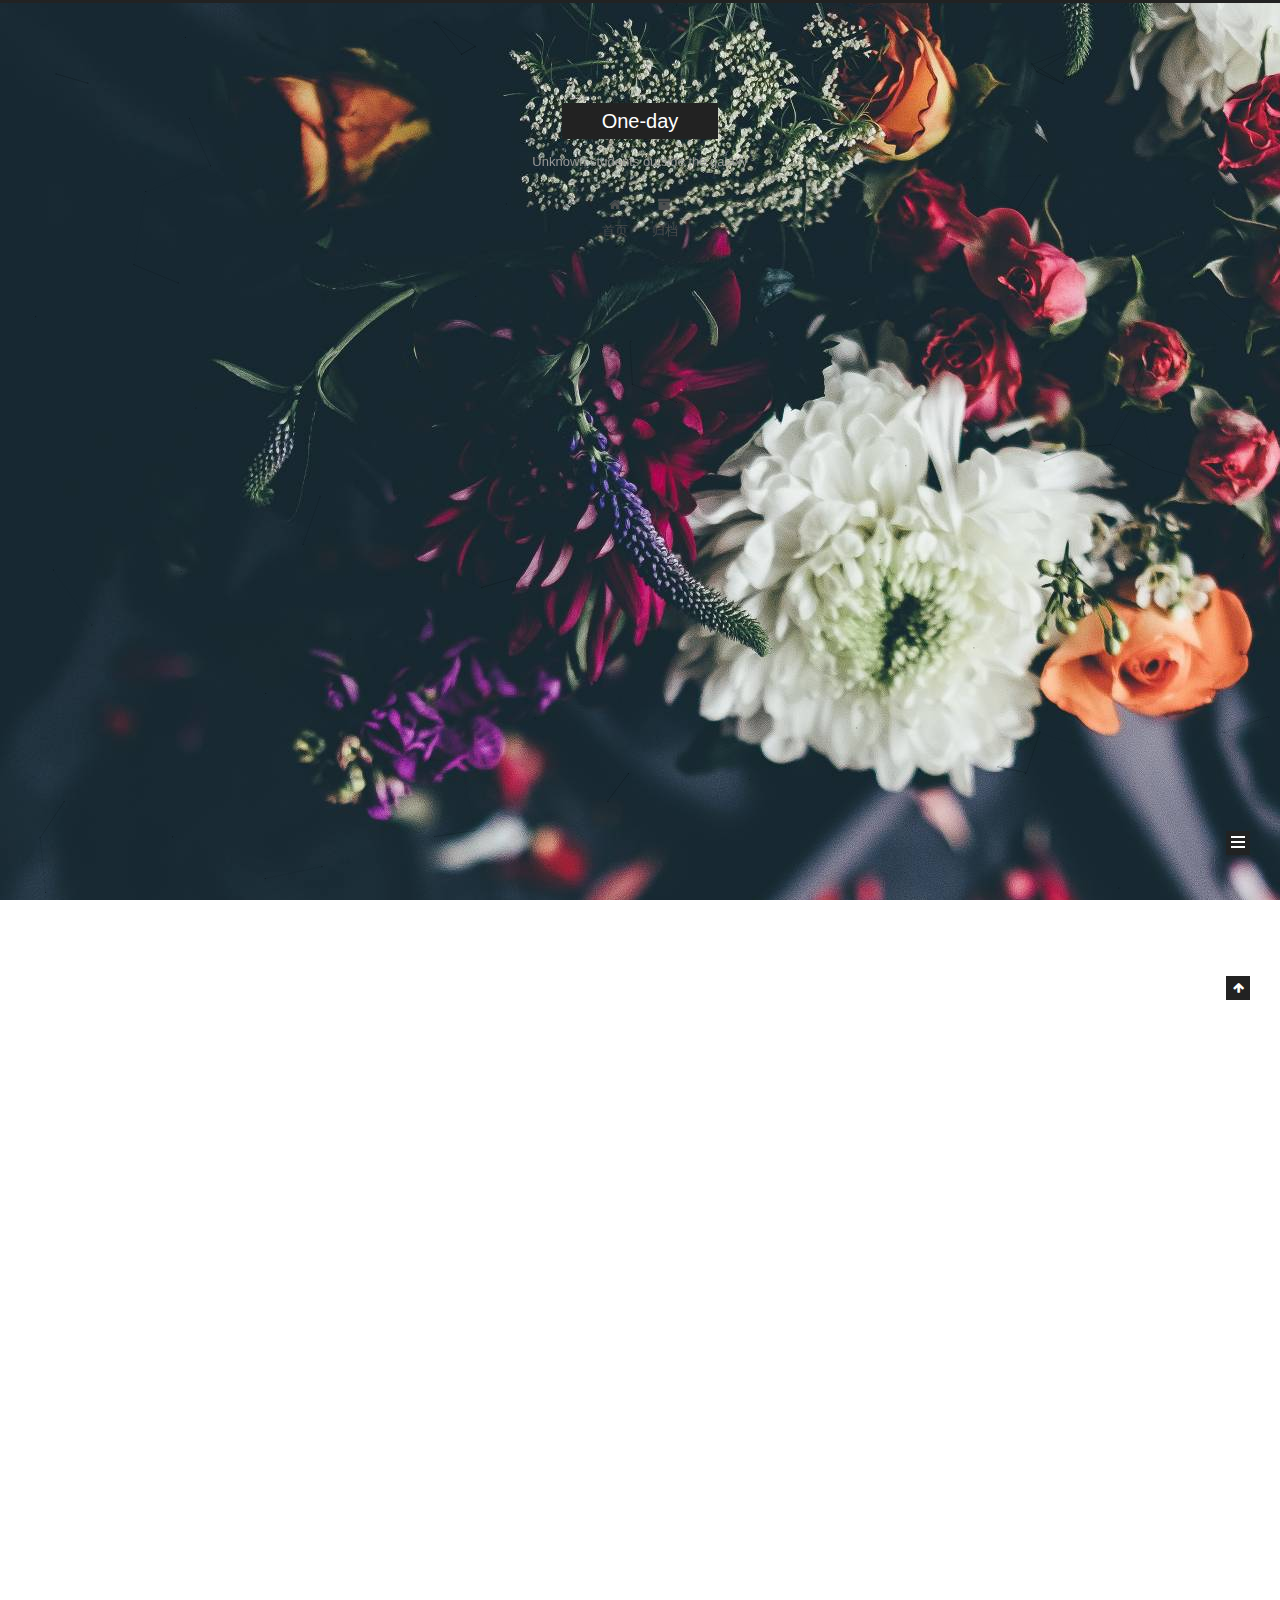
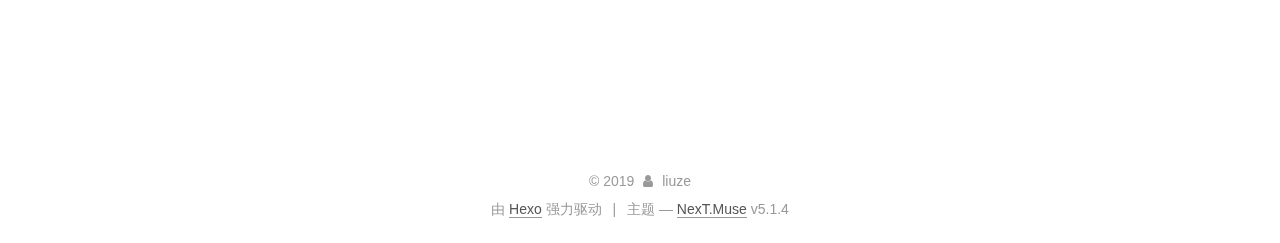
==== commit a2dd67e0: "Site updated: 2019-09-04 15:06:56" ====
--- a/index.html
+++ b/index.html
@@ -649,7 +649,7 @@
               
               <div class="site-state-item site-state-tags">
                 
-                  <span class="site-state-item-count">3</span>
+                  <span class="site-state-item-count">1</span>
                   <span class="site-state-item-name">标签</span>
                 
               </div>
@@ -751,6 +751,8 @@
   
 
 
+  
+
 
 
 
@@ -789,6 +791,11 @@
   
   
     <script type="text/javascript" src="/lib/fancybox/source/jquery.fancybox.pack.js?v=2.1.5"></script>
+  
+
+  
+  
+    <script type="text/javascript" src="/lib/canvas-nest/canvas-nest.min.js"></script>
   
 
 
--- a/css/main.css
+++ b/css/main.css
@@ -1822,7 +1822,7 @@
   width: 4px;
   height: 4px;
   border-radius: 50%;
-  background: #a7ff65;
+  background: #af6333;
 }
 .links-of-blogroll {
   font-size: 13px;
@@ -2660,3 +2660,7 @@
 .links-of-blogroll-inline .links-of-blogroll-item {
   display: inline-block;
 }
+body {
+  background: url("/images/background.jpg");
+  background-attachment: fixed;
+}
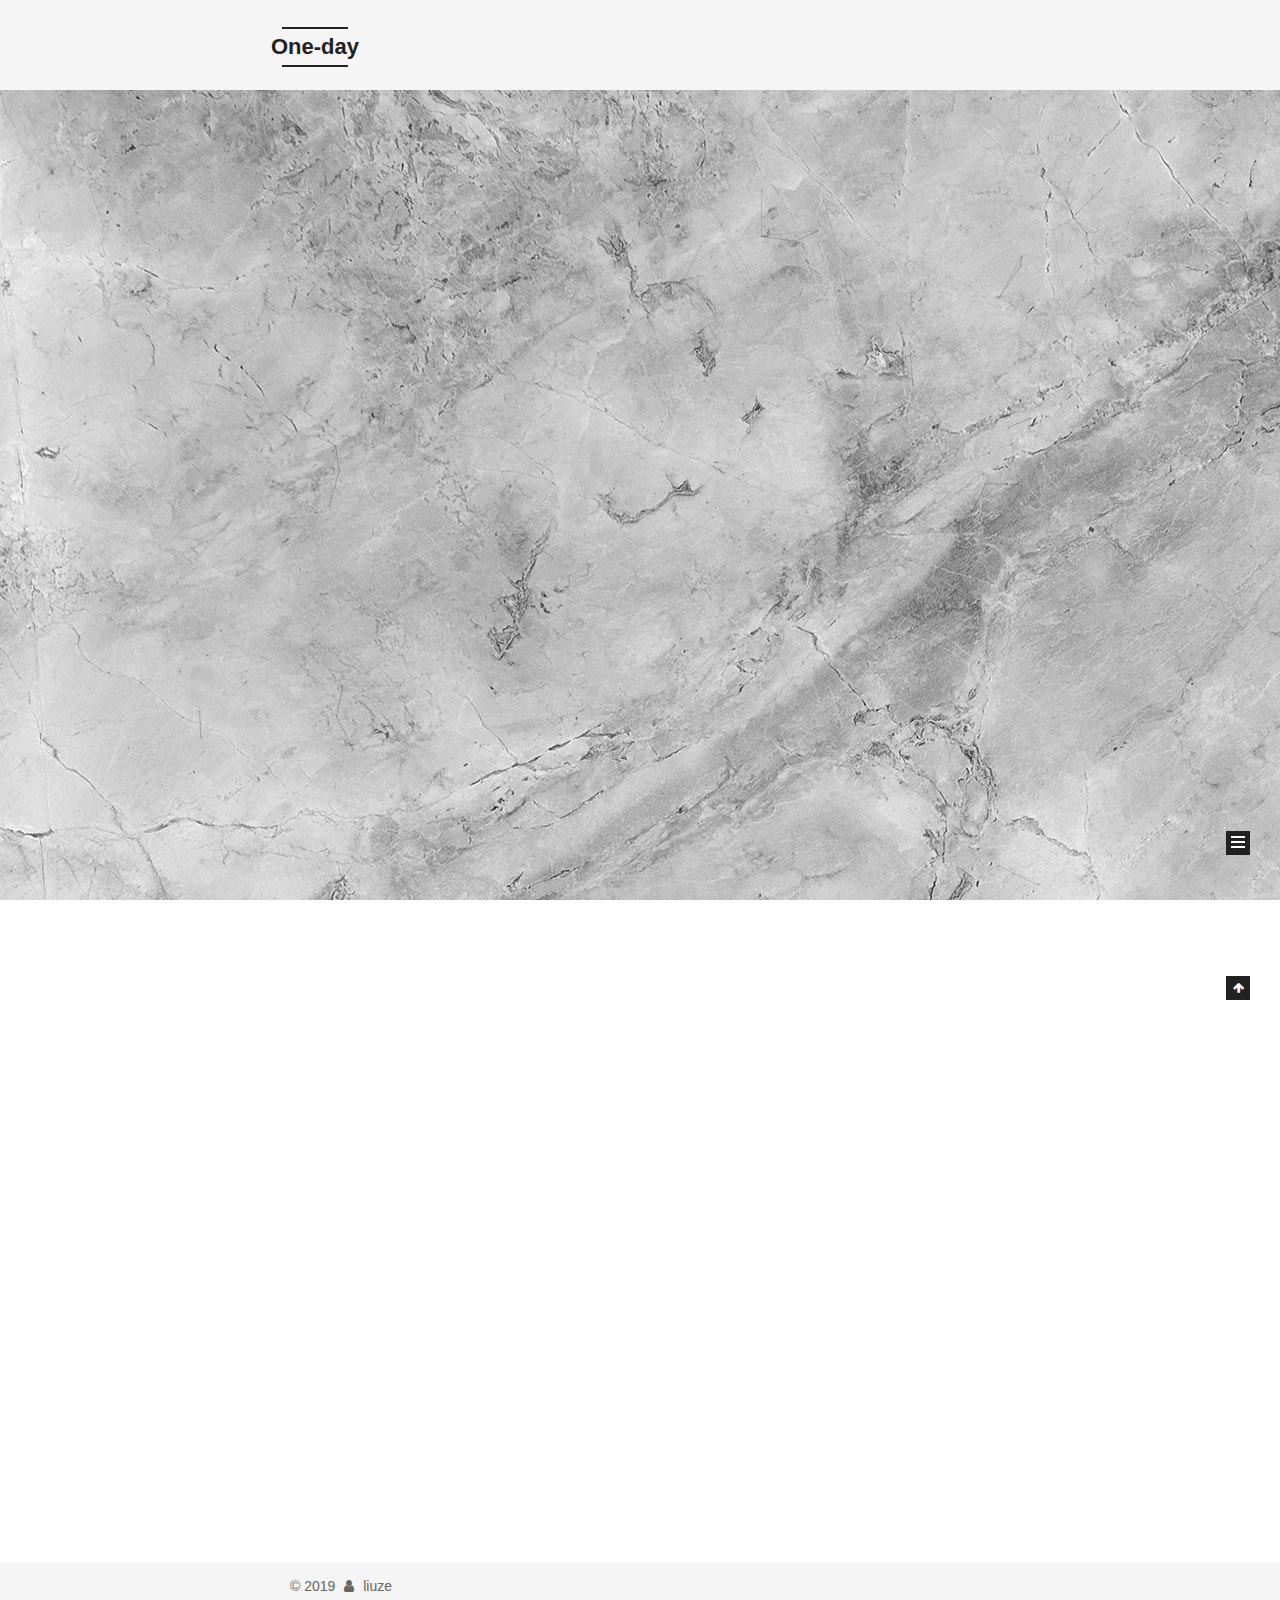
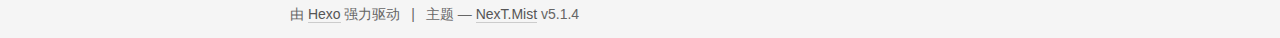
==== commit eae89e35: "Site updated: 2019-09-13 12:26:52" ====
--- a/index.html
+++ b/index.html
@@ -5,7 +5,7 @@
   
 
 
-<html class="theme-next muse use-motion" lang="zh-Hans">
+<html class="theme-next mist use-motion" lang="zh-Hans">
 <head><meta name="generator" content="Hexo 3.9.0">
   <meta charset="UTF-8">
 <meta http-equiv="X-UA-Compatible" content="IE=edge">
@@ -97,7 +97,7 @@
   var NexT = window.NexT || {};
   var CONFIG = {
     root: '/',
-    scheme: 'Muse',
+    scheme: 'Mist',
     version: '5.1.4',
     sidebar: {"position":"left","display":"post","offset":12,"b2t":false,"scrollpercent":false,"onmobile":false},
     fancybox: true,
@@ -352,7 +352,7 @@
   
   
   <div class="post-block">
-    <link itemprop="mainEntityOfPage" href="http://yoursite.com/2019/09/02/test-my-site/">
+    <link itemprop="mainEntityOfPage" href="http://yoursite.com/2019/09/02/lzsdw/">
 
     <span hidden itemprop="author" itemscope itemtype="http://schema.org/Person">
       <meta itemprop="name" content="liuze">
@@ -371,7 +371,7 @@
         
           <h1 class="post-title" itemprop="name headline">
                 
-                <a class="post-title-link" href="/2019/09/02/test-my-site/" itemprop="url">test_my_site</a></h1>
+                <a class="post-title-link" href="/2019/09/02/lzsdw/" itemprop="url">lzsdw</a></h1>
         
 
         <div class="post-meta">
@@ -704,7 +704,7 @@
 
 
 
-  <div class="theme-info">主题 &mdash; <a class="theme-link" target="_blank" href="https://github.com/iissnan/hexo-theme-next">NexT.Muse</a> v5.1.4</div>
+  <div class="theme-info">主题 &mdash; <a class="theme-link" target="_blank" href="https://github.com/iissnan/hexo-theme-next">NexT.Mist</a> v5.1.4</div>
 
 
 
--- a/css/main.css
+++ b/css/main.css
@@ -226,51 +226,51 @@
   margin: 20px 0 15px;
 }
 h1 {
+  font-size: 24px;
+}
+@media (max-width: 767px) {
+  h1 {
+    font-size: 20px;
+  }
+}
+h2 {
   font-size: 22px;
 }
 @media (max-width: 767px) {
-  h1 {
+  h2 {
     font-size: 18px;
   }
 }
-h2 {
+h3 {
   font-size: 20px;
 }
 @media (max-width: 767px) {
-  h2 {
+  h3 {
     font-size: 16px;
   }
 }
-h3 {
+h4 {
   font-size: 18px;
 }
 @media (max-width: 767px) {
-  h3 {
+  h4 {
     font-size: 14px;
   }
 }
-h4 {
+h5 {
   font-size: 16px;
 }
 @media (max-width: 767px) {
-  h4 {
+  h5 {
     font-size: 12px;
   }
 }
-h5 {
+h6 {
   font-size: 14px;
 }
 @media (max-width: 767px) {
-  h5 {
+  h6 {
     font-size: 10px;
-  }
-}
-h6 {
-  font-size: 12px;
-}
-@media (max-width: 767px) {
-  h6 {
-    font-size: 8px;
   }
 }
 p {
@@ -940,8 +940,8 @@
   display: inline-block;
   padding: 0 20px;
   font-size: 14px;
-  color: #fff;
-  background: #222;
+  color: #555;
+  background: transparent;
   border: 2px solid #222;
   text-decoration: none;
   border-radius: 0;
@@ -1101,7 +1101,7 @@
 }
 .site-meta {
   margin: 0;
-  text-align: center;
+  text-align: left;
 }
 @media (max-width: 767px) {
   .site-meta {
@@ -1112,12 +1112,12 @@
   position: relative;
   display: inline-block;
   padding: 0 40px;
-  color: #fff;
+  color: #222;
   background: #222;
   border-bottom: none;
 }
 .brand:hover {
-  color: #fff;
+  color: #222;
 }
 .logo {
   display: inline-block;
@@ -1348,7 +1348,7 @@
 .posts-collapse {
   position: relative;
   z-index: 1010;
-  margin-left: 55px;
+  margin-left: 0;
 }
 .posts-collapse::after {
   content: " ";
@@ -1822,7 +1822,7 @@
   width: 4px;
   height: 4px;
   border-radius: 50%;
-  background: #af6333;
+  background: #ba37ff;
 }
 .links-of-blogroll {
   font-size: 13px;
@@ -2585,80 +2585,324 @@
 .page-post-detail .comments {
   overflow: hidden;
 }
-@media (max-width: 767px) {
-  .header-inner,
-  .container .main-inner,
+h1,
+h2,
+h3,
+h4,
+h5,
+h6 {
+  margin: 20px 0 10px;
+}
+p {
+  margin: 0 0 25px 0;
+}
+a {
+  border-bottom-color: #ccc;
+}
+hr {
+  margin: 20px 0;
+  height: 2px;
+}
+.main-inner {
+  margin-top: 80px;
+}
+.header {
+  background: #f5f5f5;
+}
+.header-inner {
+  padding: 25px 0 20px;
+}
+.header-inner:before,
+.header-inner:after {
+  content: " ";
+  display: table;
+}
+.header-inner:after {
+  clear: both;
+}
+@media (max-width: 767px) {
+  .header-inner {
+    width: auto;
+    margin-bottom: 50px;
+    padding: 10px;
+  }
+}
+.site-meta {
+  float: left;
+  margin-left: -20px;
+  line-height: normal;
+}
+@media (max-width: 767px) {
+  .site-meta {
+    margin-left: 10px;
+  }
+}
+.site-meta .brand {
+  padding: 2px 1px;
+  background: none;
+}
+@media (max-width: 767px) {
+  .site-meta .brand {
+    display: block;
+  }
+}
+.site-meta .logo {
+  display: none;
+}
+.site-meta .site-title {
+  font-size: 22px;
+  font-weight: bolder;
+}
+@media (max-width: 767px) {
+  .site-meta .site-title {
+    line-height: 34px;
+  }
+}
+.logo-line-before,
+.logo-line-after {
+  display: block;
+  overflow: hidden;
+  margin: 0 auto;
+  width: 75%;
+}
+@media (max-width: 767px) {
+  .logo-line-before,
+  .logo-line-after {
+    display: none;
+  }
+}
+.logo-line-before i,
+.logo-line-after i {
+  position: relative;
+  display: block;
+  height: 2px;
+  background: #222;
+}
+@media (max-width: 767px) {
+  .logo-line-before i,
+  .logo-line-after i {
+    height: 3px;
+  }
+}
+.use-motion .logo-line-before i {
+  left: -100%;
+}
+.use-motion .logo-line-after i {
+  right: -100%;
+}
+.site-subtitle {
+  display: none;
+}
+.site-nav-toggle {
+  position: static;
+  float: right;
+}
+.menu {
+  float: right;
+  margin: 8px 0 0 0;
+}
+@media (max-width: 767px) {
+  .menu {
+    margin: 20px 0 0 0;
+    padding: 0;
+  }
+}
+.menu br {
+  display: none;
+}
+.menu .menu-item {
+  margin: 0;
+}
+@media (max-width: 767px) {
+  .menu .menu-item {
+    display: block;
+  }
+}
+.menu .menu-item a {
+  padding: 0 10px;
+  background: none;
+  border: none;
+  border-radius: 2px;
+  transition-property: background;
+}
+@media (max-width: 767px) {
+  .menu .menu-item a {
+    text-align: left;
+  }
+}
+.menu .menu-item a:hover {
+  background: #e1e1e1;
+}
+.menu a::before {
+  display: none;
+}
+@media (max-width: 767px) {
+  .menu a::before {
+    display: block;
+  }
+}
+@media (max-width: 767px) {
+  .menu {
+    float: none;
+  }
+}
+.site-search form {
+  display: none;
+}
+.posts-expand {
+  padding-top: 0;
+}
+.posts-expand .post-title,
+.posts-expand .post-meta {
+  text-align: left;
+}
+@media (max-width: 767px) {
+  .posts-expand .post-title,
+  .posts-expand .post-meta {
+    text-align: center;
+  }
+}
+.posts-expand .post-eof {
+  display: none;
+}
+.posts-expand .post {
+  margin-top: 120px;
+}
+.posts-expand .post:first-child {
+  margin-top: 0;
+}
+.posts-expand .post-meta {
+  margin-top: 5px;
+  margin-bottom: 20px;
+}
+.posts-expand .post-title {
+  position: relative;
+  font-size: 26px;
+  font-weight: 400;
+}
+@media (max-width: 767px) {
+  .posts-expand .post-title {
+    font-size: 22px;
+  }
+}
+@media (min-width: 1600px) {
+  .posts-expand .post-title {
+    font-size: 26px;
+  }
+}
+.posts-expand .post-title:hover:before {
+  background: #222;
+}
+@media (max-width: 767px) {
+  .posts-expand .post-body {
+    font-size: 12px;
+  }
+}
+.posts-expand .post-body img {
+  margin: 0;
+}
+.posts-expand .post-tags {
+  text-align: left;
+}
+.posts-expand .post-tags a {
+  padding: 1px 5px;
+  background: #f5f5f5;
+  border-bottom: none;
+}
+.posts-expand .post-tags a:hover {
+  background: #ccc;
+}
+.posts-expand .post-nav {
+  margin-top: 40px;
+}
+.post-button {
+  margin-top: 20px;
+  text-align: left;
+}
+.post-button a {
+  padding: 0;
+  font-size: 14px;
+  background: none;
+  border: none;
+  border-bottom: 2px solid #666;
+  transition-property: border;
+}
+@media (max-width: 767px) {
+  .post-button a {
+    font-size: 12px;
+  }
+}
+@media (min-width: 1600px) {
+  .post-button a {
+    font-size: 16px;
+  }
+}
+.post-button a:hover {
+  border-bottom-color: #222;
+}
+.links-of-blogroll-inline .links-of-blogroll-item {
+  display: inline-block;
+}
+.btn {
+  padding: 0 10px;
+  border-width: 2px;
+  border-radius: 0;
+}
+.headband {
+  display: none;
+}
+.site-search {
+  position: relative;
+  float: right;
+  margin-top: 5px;
+  padding-top: 3px;
+}
+@media (max-width: 767px) {
+  .site-search {
+    float: none;
+    padding: 0 10px;
+  }
+}
+@media (max-width: 767px) {
+  .container .main-inner {
+    width: auto;
+  }
+}
+.page-post-detail .post-title,
+.page-post-detail .post-meta {
+  text-align: center;
+}
+.page-post-detail .post-title:before {
+  display: none;
+}
+.page-post-detail .post-meta {
+  margin-bottom: 60px;
+}
+.pagination {
+  margin: 120px 0 0;
+  text-align: left;
+}
+@media (max-width: 767px) {
+  .pagination {
+    margin: 80px 10px 0;
+    text-align: center;
+  }
+}
+.footer {
+  margin-top: 80px;
+  padding: 10px 0;
+  background: #f5f5f5;
+  color: #666;
+}
+.footer-inner {
+  margin: 0 auto;
+  text-align: left;
+}
+@media (max-width: 767px) {
   .footer-inner {
     width: auto;
-  }
-}
-embed {
-  display: block;
-  margin: 0px auto 25px auto;
-}
-.custom-logo .site-meta-headline {
-  text-align: center;
-}
-.custom-logo .brand {
-  background: none;
-}
-.custom-logo .site-title {
-  margin: 10px auto 0;
-  font-size: 24px;
-  color: #222;
-}
-.custom-logo .site-title a {
-  border: none;
-}
-.custom-logo-image {
-  margin: 0 auto;
-  padding: 5px;
-  max-width: 150px;
-  background: #fff;
-}
-@media (max-width: 767px) {
-  .site-nav {
-    position: absolute;
-    left: 0;
-    top: 52px;
-    margin: 0;
-    width: 100%;
-    padding: 0;
-    background: #fff;
-    border-bottom: 1px solid #ddd;
-    z-index: 1030;
-  }
-}
-@media (max-width: 767px) {
-  .menu {
-    text-align: left;
-  }
-}
-@media (max-width: 767px) {
-  .menu .menu-item {
-    display: block;
-    margin: 0 10px;
-    vertical-align: top;
-  }
-}
-@media (max-width: 767px) {
-  .menu .menu-item br {
-    display: none;
-  }
-}
-@media (max-width: 767px) {
-  .menu .menu-item a {
-    padding: 5px 10px;
-  }
-}
-.menu .menu-item .fa {
-  margin-right: 0;
-}
-.site-search form {
-  display: none;
-}
-.links-of-blogroll-inline .links-of-blogroll-item {
-  display: inline-block;
+    text-align: center;
+  }
 }
 body {
   background: url("/images/background.jpg");
